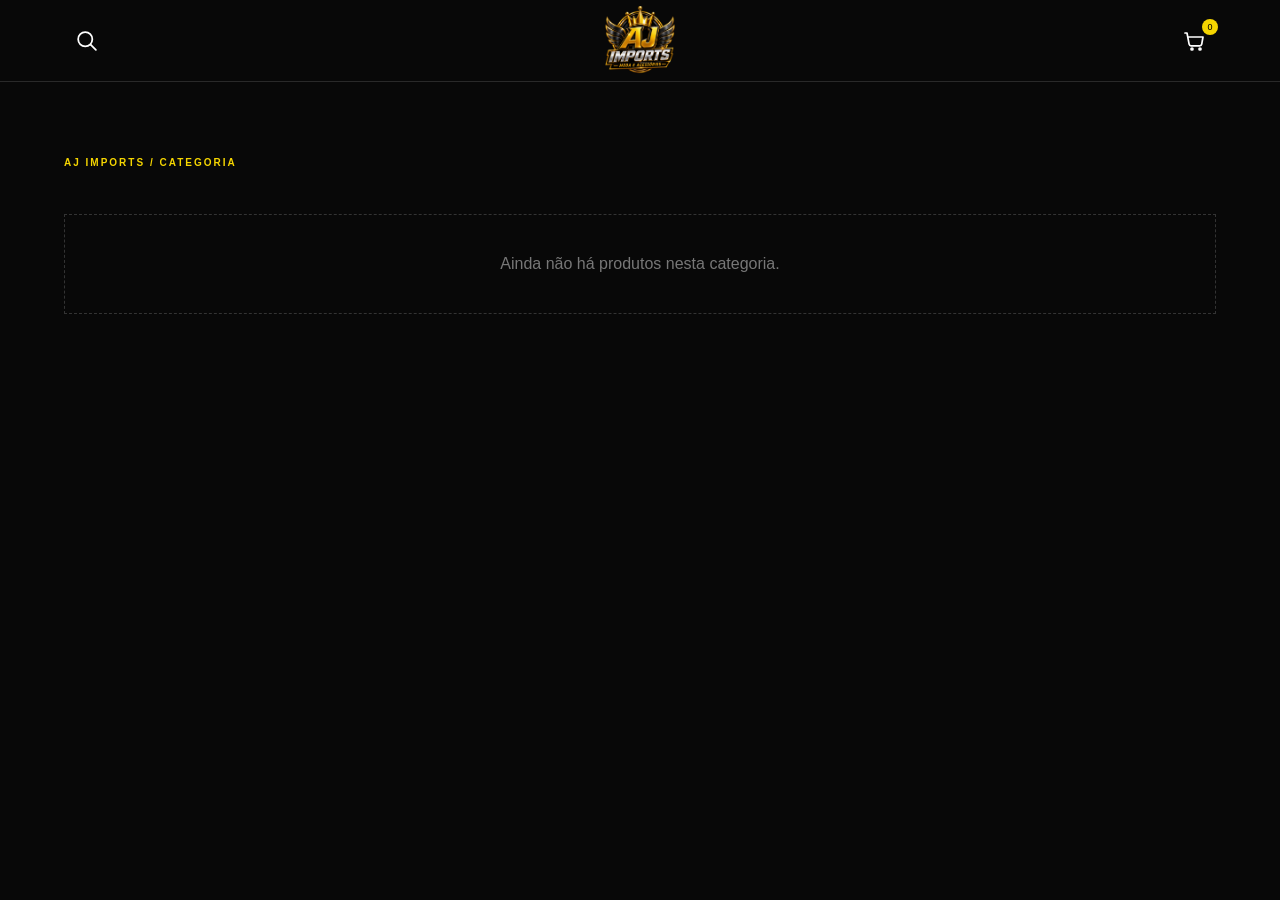
==== categoria.html @ 41e0c116 "Improve header search and live product catalog" ====
<!doctype html><html lang="pt-BR"><head><meta charset="utf-8"><meta name="viewport" content="width=device-width,initial-scale=1"><meta name="theme-color" content="#080808"><meta name="description" content="AJ IMPORTS — moda, streetwear e peças esportivas para quem expressa atitude, estilo e personalidade. Descubra nossas categorias e novidades."><link rel="manifest" href="manifest.webmanifest"><link rel="apple-touch-icon" href="assets/Emblema%20Premium%20AJ%20Imports.png"><title>Categoria — AJ IMPORTS ©</title><link rel="stylesheet" href="assets/css/style.css?v=9"><script defer src="assets/js/category.js?v=3"></script><script defer src="assets/js/shared-header.js?v=2"></script><script defer src="assets/js/cinematic.js?v=1"></script></head><body><header class="header"><button id="searchBtn" class="search-trigger" type="button" aria-label="Pesquisar produtos"><svg viewBox="0 0 24 24" aria-hidden="true"><circle cx="10.8" cy="10.8" r="6.8"></circle><path d="m16 16 5 5"></path></svg></button><a class="logo logo-emblem" href="index.html" aria-label="AJ Imports — página inicial"><img src="assets/Emblema%20Premium%20AJ%20Imports.png" alt="Emblema AJ Imports"></a><button id="bagBtn" aria-label="Carrinho de compras"><svg viewBox="0 0 24 24" aria-hidden="true"><path d="M3 4h2l2.1 11.2a2 2 0 0 0 2 1.6h8.7a2 2 0 0 0 1.9-1.5L21 8H6"></path><circle cx="10" cy="20" r="1"></circle><circle cx="18" cy="20" r="1"></circle></svg><sup id="count">0</sup></button></header>
<div id="search" class="search"><div class="search-inner"><input id="searchInput" type="search" placeholder="PESQUISAR PRODUTOS..." autocomplete="off" enterkeyhint="search"><button id="closeSearch" type="button" aria-label="Fechar pesquisa">×</button></div><div id="headerSearchResults" class="header-search-results" aria-live="polite"></div></div>
<div id="shade" class="shade"></div><aside id="drawer" class="drawer"><header><h2>SUA SACOLA</h2><button id="closeBag" aria-label="Fechar sacola">×</button></header><div id="cartItems"></div><section class="coupon-area"><label for="couponCode">CUPOM DE DESCONTO</label><div class="coupon-entry"><input id="couponCode" type="text" placeholder="Digite seu cupom" autocomplete="off"><button id="applyCoupon" type="button">APLICAR</button></div><p id="couponMessage" role="status">Nenhum cupom disponível no momento.</p></section><div class="total"><b>TOTAL</b><strong id="total">R$ 0,00</strong></div><button id="checkout" class="yellow wide">FINALIZAR PELO WHATSAPP</button></aside><main class="section"><small>AJ IMPORTS / CATEGORIA</small><h2 id="title"></h2><div id="items" class="products"></div></main></body></html>
---- assets/css/style.css ----
:root{--y:#f5d500;--b:#080808;--w:#f7f7f4}*{box-sizing:border-box}body{margin:0;background:var(--b);color:var(--w);font-family:Arial,sans-serif}a{color:inherit;text-decoration:none}button{cursor:pointer;font:inherit}.header{height:82px;position:sticky;top:0;z-index:10;background:#080808;border-bottom:1px solid #292929;display:grid;grid-template-columns:1fr auto 1fr;align-items:center;padding:0 5%}.header button{background:none;border:0;color:white;font-size:29px}.header #bagBtn{justify-self:end;font-size:23px}.header sup{background:var(--y);color:#000;border-radius:50%;font-size:11px;padding:4px 6px}.logo{display:flex;align-items:baseline;gap:5px;font-family:Impact,Arial Black,sans-serif}.logo b{font-size:48px;color:var(--y);letter-spacing:-3px}.logo small{font-size:13px;letter-spacing:2px;font-weight:bold}.search{display:none;padding:15px 5%;background:#161616}.search.open{display:flex}.search input{flex:1;background:transparent;border:0;border-bottom:1px solid #777;padding:12px;color:white;outline:0}.search button,.drawer header button{background:none;color:white;border:0;font-size:27px}.hero{position:relative;background:#111}.slide{display:none;min-height:510px;padding:55px 8%;grid-template-columns:1fr 1fr;gap:35px;align-items:center;background:linear-gradient(110deg,#111 0 49%,#1c1c1c 49%)}.slide.active{display:grid;animation:fade .6s}.slide small,.section>small{color:var(--y);font-size:10px;font-weight:bold;letter-spacing:2px}.slide h1{font-family:Impact,Arial Black,sans-serif;font-size:clamp(65px,9vw,120px);line-height:.8;margin:24px 0}.slide i,.section h2 i{font-style:normal;color:var(--y)}.slide p{color:#bbb;font-size:14px;margin:25px 0}.yellow{display:inline-block;background:var(--y);color:#080808;border:0;padding:15px 23px;font-size:11px;font-weight:900;letter-spacing:1px}.photo{height:360px;border:1px dashed #555;background:linear-gradient(140deg,#292929,#111);display:grid;place-content:center;text-align:center;color:#aaa;font-weight:bold;line-height:2}.photo small{color:#777}.dots{position:absolute;bottom:18px;left:50%;display:flex;gap:8px}.dots button{width:25px;height:4px;border:0;background:#555;padding:0}.dots button.active{background:var(--y)}.section{padding:70px 5%}.section h2{font-family:Impact,Arial Black,sans-serif;font-size:clamp(37px,5vw,58px);margin:10px 0 28px}.categories{display:grid;grid-template-columns:repeat(4,1fr);gap:18px}.cat{display:flex;flex-direction:column;align-items:center;gap:12px;text-align:center}.orb{width:min(100%,185px);aspect-ratio:1;border-radius:50%;background:radial-gradient(circle at 30% 25%,#373737,#111 70%);border:1px solid #444;display:grid;place-items:center;box-shadow:inset 0 0 25px #000,0 12px 25px #0008;transition:.2s;padding:10px}.orb b{font-family:Impact,Arial Black,sans-serif;font-size:clamp(15px,2.5vw,24px)}.cat:hover .orb{border-color:var(--y);transform:translateY(-5px)}.cat strong{font-size:11px;letter-spacing:1px}.specials .orb{border-radius:22px;aspect-ratio:1.2;width:100%;max-width:none}.statement{background:var(--y);color:#080808;text-align:center;padding:65px 15px}.statement small{font-size:10px;font-weight:bold;letter-spacing:2px}.statement h2{font-family:Impact,Arial Black,sans-serif;font-size:clamp(48px,8vw,90px);line-height:.85;margin:22px 0}.statement h2 i{color:white;text-shadow:2px 2px #000}.statement p{font-size:13px;font-weight:bold}.products{display:grid;grid-template-columns:repeat(3,minmax(0,1fr));gap:22px 15px}.card{min-width:0}.card img,.placeholder{width:100%;aspect-ratio:3/4;object-fit:cover;background:linear-gradient(145deg,#282828,#101010);display:grid;place-items:center;color:#777}.card h3{font-size:12px;text-transform:uppercase;margin:12px 0 6px}.price{color:var(--y);font-size:12px;font-weight:bold}.empty{grid-column:1/-1;text-align:center;color:#777;border:1px dashed #333;padding:40px}footer{border-top:1px solid #292929;padding:25px 5%;display:flex;justify-content:space-between;align-items:center;gap:15px}footer .logo b{font-size:34px}footer>small{color:#777;font-size:9px}.shade{position:fixed;inset:0;background:#000a;z-index:19;display:none}.shade.open{display:block}.drawer{position:fixed;z-index:20;right:0;top:0;height:100dvh;width:min(420px,100%);background:#111;padding:22px;transform:translateX(105%);transition:.25s;display:flex;flex-direction:column}.drawer.open{transform:none}.drawer header{display:flex;justify-content:space-between;align-items:center;border-bottom:1px solid #333}.drawer header h2{font-family:Impact;font-size:30px}.drawer header button{background:none;color:white;border:0}.total{display:flex;justify-content:space-between;margin:20px 0}.total strong{color:var(--y)}.wide{width:100%;text-align:center}.cartline{padding:14px 0;border-bottom:1px solid #333;font-size:12px;color:#ccc}.cartline button{float:right;background:none;border:0;color:#fff}@keyframes fade{from{opacity:.4}to{opacity:1}}@media(max-width:650px){.header{height:70px;padding:0 16px}.logo b{font-size:41px}.slide{min-height:590px;grid-template-columns:1fr;padding:38px 22px 60px;gap:22px;background:linear-gradient(160deg,#111 0 48%,#1c1c1c 48%)}.slide h1{font-size:76px}.photo{height:185px}.section{padding:50px 16px}.categories{gap:16px 10px}.orb{width:100%}.cat strong{font-size:9px}.specials{grid-template-columns:repeat(2,1fr)}.products{gap:18px 10px}.card h3{font-size:10px}.statement{padding:52px 12px}.statement h2{font-size:56px}footer{align-items:flex-start;flex-direction:column}}
/* Produto e galeria */
.detail{padding:55px 5%;display:grid;grid-template-columns:1.1fr .9fr;gap:48px;align-items:start}.gallery{aspect-ratio:4/5;background:#151515;overflow:hidden;display:grid;place-items:center}.gimg{display:none;width:100%;height:100%;object-fit:cover}.gimg.current{display:block}.thumbs{display:flex;gap:9px;overflow:auto;padding-top:12px}.thumbs button{width:68px;height:82px;flex:0 0 auto;padding:0;border:1px solid #444;background:#222}.thumbs img{width:100%;height:100%;object-fit:cover}.detail h1{font-family:Impact,Arial Black,sans-serif;font-size:clamp(40px,5vw,62px);line-height:.9;margin:18px 0}.detail section>strong{display:block;color:var(--y);font-size:21px;margin-bottom:18px}.detail section>p{color:#aaa;font-size:13px;line-height:1.6}.detail h3{font-size:11px;letter-spacing:1.5px;margin:26px 0 12px}.detail section>div:not(.gallery){display:flex;flex-wrap:wrap;gap:8px}.detail section button:not(.yellow){background:#191919;border:1px solid #444;color:white;padding:11px 14px}.detail section button.chosen{border-color:var(--y);color:var(--y)}.detail label{display:flex;gap:12px;align-items:center;margin:24px 0;font-size:10px;letter-spacing:1px}.detail input{width:65px;padding:10px;background:#191919;color:white;border:1px solid #444}.detail .yellow{margin:7px 0}.detail .wide{width:100%}@media(max-width:650px){.detail{grid-template-columns:1fr;padding:28px 16px;gap:28px}.detail h1{font-size:46px}}


/* Cards premium da vitrine */
.products{gap:30px 20px}
.card{display:block;min-width:0;background:#101010;border:1px solid #242424;overflow:hidden;transition:transform .28s ease,border-color .28s ease,box-shadow .28s ease}
.card:hover{transform:translateY(-5px);border-color:#5b5100;box-shadow:0 18px 38px #0008}
.card-media{position:relative;overflow:hidden;background:#171717;aspect-ratio:4/5}
.card-media>img{display:block;width:100%;height:100%;object-fit:cover;transition:transform .55s cubic-bezier(.2,.7,.2,1)}
.card:hover .card-media>img{transform:scale(1.045)}
.card-category{position:absolute;top:13px;left:13px;padding:7px 9px;background:#080808d9;border:1px solid #ffffff25;color:#f5d500;font-size:8px;font-weight:800;letter-spacing:1.5px}
.card-arrow{position:absolute;right:13px;bottom:13px;width:34px;height:34px;border-radius:50%;display:grid;place-items:center;background:#f5d500;color:#080808;font-size:19px;transition:transform .25s ease}
.card:hover .card-arrow{transform:rotate(45deg)}
.card-info{padding:16px 16px 17px}
.card-heading{display:flex;justify-content:space-between;align-items:flex-start;gap:10px;min-height:37px}
.card h3{font-size:12px;line-height:1.45;letter-spacing:.55px;font-weight:800;margin:0;text-transform:uppercase;max-width:78%}
.card-variants{flex:0 0 auto;color:#858585;font-size:8px;letter-spacing:1px;white-space:nowrap;padding-top:2px}
.card-bottom{display:flex;align-items:flex-end;justify-content:space-between;gap:8px;border-top:1px solid #292929;margin-top:13px;padding-top:12px}
.card-bottom>div{display:flex;flex-direction:column;gap:5px}
.card-bottom small{font-size:8px;letter-spacing:1.5px;color:#777}
.card .price{font-size:16px;letter-spacing:.2px;color:#f5d500}
.card-link{font-size:8px;letter-spacing:1px;font-weight:800;color:#ddd;white-space:nowrap}
.card-link b{color:#f5d500;font-size:13px;margin-left:4px}
@media(max-width:650px){.products{gap:20px 10px}.card-info{padding:12px 10px 13px}.card h3{font-size:10px;line-height:1.4;max-width:100%}.card-heading{display:block;min-height:0}.card-variants{display:block;margin-top:6px;font-size:7px}.card-bottom{margin-top:10px;padding-top:10px}.card .price{font-size:14px}.card-link{font-size:7px}.card-category{top:8px;left:8px;padding:6px 7px;font-size:7px}.card-arrow{right:8px;bottom:8px;width:29px;height:29px}}
@media(prefers-reduced-motion:reduce){.card,.card-media>img,.card-arrow{transition:none}}


/* Página de produto — layout compacto e premium */
.product-page{min-height:100vh;background:#090909}
.product-header{height:72px;padding:0 max(5%,calc((100% - 1240px)/2));}
.product-header .logo b{font-size:42px}
.back-link{display:flex;align-items:center;gap:8px;width:max-content;color:#ddd;font-size:21px}
.back-link span{font-size:9px;letter-spacing:1.7px;font-weight:800}
.bag-link{justify-self:end;position:relative;font-size:23px}
.bag-link sup{display:inline-grid;place-items:center;min-width:17px;height:17px;margin-left:2px;border-radius:50%;background:var(--y);color:#080808;font-size:10px;font-weight:900}
.detail{width:min(1120px,92%);margin:0 auto;padding:34px 0 48px;grid-template-columns:minmax(0,1.05fr) minmax(340px,.85fr);gap:42px;align-items:start}
.detail-visual{min-width:0}
.gallery{aspect-ratio:1/1.08;max-height:650px;background:#111;border:1px solid #242424}
.gimg{width:100%;height:100%;object-fit:contain}
.thumbs{gap:8px;padding-top:9px}
.thumbs button{width:58px;height:68px;border:1px solid #333;overflow:hidden;transition:border-color .2s}
.thumbs button:hover{border-color:var(--y)}
.detail-content{padding:8px 0 0;min-width:0}
.detail-kicker{display:flex;align-items:center;gap:9px;color:#858585;font-size:8px;font-weight:800;letter-spacing:1.8px}
.detail-kicker i{width:18px;height:1px;background:var(--y)}
.detail h1{font-family:Arial,sans-serif;font-size:clamp(27px,3vw,39px);font-weight:800;letter-spacing:-1.1px;line-height:1.08;margin:13px 0 10px;text-transform:uppercase}
.detail section>strong.detail-price{display:block;color:var(--y);font-size:24px;font-weight:800;letter-spacing:-.3px;margin:0 0 12px}
.detail section>p.detail-description{color:#aaa;font-size:12px;line-height:1.65;margin:0 0 22px;max-width:480px}
.detail-option{padding:15px 0;border-top:1px solid #292929}
.option-heading{display:flex;align-items:center;justify-content:space-between;gap:10px;margin-bottom:10px}
.detail .option-heading h3{font-size:9px;letter-spacing:1.5px;margin:0;color:#f4f4f4}
.option-heading>span{font-size:8px;letter-spacing:1px;color:#777}
.detail .option-list{display:flex;flex-wrap:wrap;gap:7px}
.detail .option-list button{min-height:34px;padding:8px 11px;background:#141414;border:1px solid #353535;color:#ddd;font-size:10px;transition:border-color .2s,color .2s,background .2s}
.detail .option-list button:hover,.detail .option-list button.chosen{border-color:var(--y);color:var(--y);background:#201d08}
.quantity-control{display:flex;align-items:center;justify-content:space-between;margin:14px 0 16px;color:#aaa;font-size:9px;font-weight:800;letter-spacing:1.3px}
.detail .quantity-control input{width:66px;height:34px;padding:7px 9px;background:#141414;border:1px solid #393939;color:#fff;font-size:12px}
.detail-actions{display:grid;gap:8px}
.detail .yellow,.detail .add-button{height:44px;margin:0;padding:0 16px;display:flex;align-items:center;justify-content:center;gap:12px;font-size:9px;letter-spacing:1.1px;font-weight:900}
.detail .yellow span,.detail .add-button span{font-size:15px}
.detail .add-button{background:transparent;border:1px solid #484848;color:#f4f4f4}
.detail .add-button:hover{border-color:var(--y);color:var(--y)}
.detail .detail-footnote{margin:13px 0 0;color:#656565;font-size:8px;letter-spacing:1.1px;text-align:center}
@media(max-width:760px){
 .product-header{height:64px;padding:0 16px}
 .product-header .logo b{font-size:38px}
 .detail{width:100%;padding:15px 16px 32px;grid-template-columns:minmax(0,1fr);gap:20px}
 .gallery{aspect-ratio:1/1.05;max-height:none}
 .thumbs{padding-top:8px}
 .thumbs button{width:52px;height:62px}
 .detail-content{padding:0}
 .detail h1{font-size:27px;margin:10px 0 8px}
 .detail section>strong.detail-price{font-size:22px;margin-bottom:8px}
 .detail section>p.detail-description{font-size:11px;margin-bottom:14px}
 .detail-option{padding:12px 0}
 .detail .option-list button{min-height:32px;padding:7px 9px;font-size:9px}
 .quantity-control{margin:10px 0 13px}
}
@media(prefers-reduced-motion:reduce){.thumbs button,.detail .option-list button,.detail .add-button{transition:none}}


/* Ajustes de estrutura dos blocos de opções */
.detail .detail-option{display:block}
.detail .option-heading{display:flex}
.detail .option-list{display:flex}
.detail .detail-actions{display:grid}


/* Painel de produto: hierarquia visual premium e informações organizadas */
.product-page{background:#080808;color:#f5f5f2}
.product-header{height:70px;background:#080808;border-bottom:1px solid #292929}
.product-header .logo b{font-size:40px;letter-spacing:-2.5px}
.product-header .logo small{font-size:11px;letter-spacing:1.8px}
.back-link{display:flex;align-items:center;gap:9px;color:#bdbdbd;font-size:9px;letter-spacing:1.2px;font-weight:800}
.back-link .back-chevron{font-size:20px;color:var(--y)}
.detail{width:min(1160px,92%);margin:0 auto;padding:38px 0 58px;display:grid;grid-template-columns:minmax(0,1.04fr) minmax(360px,.86fr);gap:clamp(28px,4vw,58px);align-items:start}
.detail-visual{min-width:0}
.detail-gallery-frame{position:relative;background:#111;border:1px solid #292929;padding:11px}
.detail-gallery-label{height:25px;display:flex;align-items:flex-start;gap:7px;color:#858585;font-size:7px;letter-spacing:1.5px;font-weight:800}
.detail-gallery-label span{color:var(--y)}
.detail .gallery{aspect-ratio:1/1.05;max-height:620px;border:0;background:#141414}
.detail .gimg{object-fit:contain}
.detail .thumbs{gap:8px;padding-top:10px}
.detail .thumbs button{width:62px;height:70px;border:1px solid #303030;background:#111;opacity:.7;transition:opacity .2s,border-color .2s}
.detail .thumbs button.thumb-current,.detail .thumbs button:hover{opacity:1;border-color:var(--y)}
.detail-content{min-width:0;background:#101010;border:1px solid #292929;padding:clamp(20px,2.6vw,32px)}
.detail-kicker{display:flex;align-items:center;gap:8px;color:#858585;font-size:8px;letter-spacing:1.45px;font-weight:800}
.detail-kicker i{width:17px;height:1px;background:var(--y)}
.detail-content h1{font-family:Arial,sans-serif;font-size:clamp(25px,2.8vw,36px);line-height:1.08;letter-spacing:-.8px;font-weight:850;text-transform:uppercase;margin:14px 0 12px;max-width:540px}
.detail-price-row{display:flex;align-items:center;justify-content:space-between;gap:12px;padding-bottom:17px;border-bottom:1px solid #2a2a2a}
.detail .detail-price{display:block;color:var(--y);font-size:25px;font-weight:850;letter-spacing:-.4px}
.detail-availability{display:flex;align-items:center;gap:6px;color:#a8a8a8;font-size:8px;letter-spacing:1.1px;font-weight:800}
.detail-availability i{width:6px;height:6px;border-radius:50%;background:#a8c66a;box-shadow:0 0 8px #a8c66a66}
.detail .detail-description{color:#a5a5a5;font-size:11px;line-height:1.7;margin:15px 0 18px;max-width:520px}
.detail-content .detail-option{display:block;padding:15px 0;border-top:1px solid #292929}
.detail-content .option-heading{display:flex;align-items:center;justify-content:space-between;gap:10px;margin:0 0 11px}
.detail-content .option-heading h3{font-size:9px;letter-spacing:1.2px;color:#f2f2f2;margin:0;font-weight:850}
.detail-content .option-heading>span{font-size:7px;letter-spacing:1px;color:#777;text-align:right}
.detail-content .option-list{display:flex;flex-wrap:wrap;gap:7px}
.detail-content .option-list button{min-height:34px;padding:8px 11px;background:#171717;border:1px solid #363636;color:#d4d4d4;font-size:9px;letter-spacing:.2px;transition:background .2s,border-color .2s,color .2s}
.detail-content .option-list button:hover{border-color:#8b7a00;color:#fff}
.detail-content .option-list button.chosen{background:#292300;border-color:var(--y);color:var(--y);box-shadow:inset 0 0 0 1px #f5d50022}
.detail-purchase-row{display:flex;align-items:center;justify-content:space-between;gap:12px;padding:15px 0 17px;border-top:1px solid #292929}
.detail-content .quantity-control{display:flex;align-items:center;gap:12px;margin:0;color:#aaa;font-size:8px;font-weight:850;letter-spacing:1.2px}
.detail-content .quantity-control input{width:57px;height:34px;padding:7px 9px;background:#171717;border:1px solid #3b3b3b;color:#fff;font-size:12px;text-align:center}
.detail-secure{color:#777;font-size:7px;line-height:1.6;letter-spacing:1px;text-align:right}
.detail-content .detail-actions{display:grid;gap:8px}
.detail-content .detail-actions .yellow,.detail-content .detail-actions .add-button{width:100%;height:43px;margin:0;padding:0 14px;display:flex;align-items:center;justify-content:center;gap:10px;font-size:8px;letter-spacing:1.15px;font-weight:900}
.detail-content .detail-actions .yellow span,.detail-content .detail-actions .add-button span{font-size:14px}
.detail-content .detail-actions .add-button{background:transparent;border:1px solid #444;color:#eee}
.detail-content .detail-actions .add-button:hover{border-color:var(--y);color:var(--y)}
.detail-assurance{display:flex;align-items:center;justify-content:center;gap:7px;margin-top:13px;color:#777;font-size:8px;letter-spacing:.3px}
.detail-assurance span{color:var(--y);font-size:12px}
@media(max-width:760px){
 .product-header{height:62px;padding:0 15px}
 .product-header .logo b{font-size:36px}
 .product-header .logo small{font-size:10px}
 .detail{width:min(100%,560px);padding:16px 14px 35px;grid-template-columns:minmax(0,1fr);gap:17px}
 .detail-gallery-frame{padding:8px}
 .detail-gallery-label{height:21px;font-size:7px}
 .detail .gallery{aspect-ratio:1/1.02;max-height:none}
 .detail .thumbs{padding-top:8px;gap:7px}
 .detail .thumbs button{width:51px;height:58px}
 .detail-content{padding:19px 16px}
 .detail-content h1{font-size:25px;margin:11px 0 10px}
 .detail .detail-price{font-size:23px}
 .detail .detail-description{font-size:10px;margin:12px 0 14px}
 .detail-content .detail-option{padding:12px 0}
 .detail-content .option-list{gap:6px}
 .detail-content .option-list button{min-height:32px;padding:7px 9px;font-size:8px}
 .detail-purchase-row{padding:12px 0 14px}
 .detail-content .detail-actions .yellow,.detail-content .detail-actions .add-button{height:42px}
}
@media(prefers-reduced-motion:reduce){.detail .thumbs button,.detail-content .option-list button,.detail-content .detail-actions .add-button{transition:none}}

/* Banner editorial com fotografia — AJ IMPORTS */
.hero-editorial{background:#090909;overflow:hidden}
.hero-editorial .slides{position:relative}
.hero-editorial .slide{min-height:clamp(470px,48vw,620px);padding:48px clamp(22px,7vw,100px);grid-template-columns:minmax(0,.88fr) minmax(0,1.12fr);gap:clamp(20px,4vw,65px);align-items:stretch;background:linear-gradient(110deg,#090909 0%,#111 48%,#171717 100%)}
.hero-editorial .slide-copy{align-self:center;position:relative;z-index:1}
.hero-editorial .slide-copy>small{font-size:9px;letter-spacing:2px;color:var(--y)}
.hero-editorial .slide h1{font-size:clamp(58px,7vw,104px);line-height:.84;letter-spacing:-1px;margin:22px 0}
.hero-editorial .slide p{max-width:340px;color:#bcbcbc;font-size:13px;line-height:1.7;margin:20px 0 25px}
.hero-editorial .slide .yellow{display:inline-flex;align-items:center;gap:18px;padding:14px 18px}
.hero-editorial .slide .yellow span{font-size:15px}
.hero-editorial .photo{position:relative;height:auto;min-height:390px;max-height:540px;border:0;overflow:hidden;background:#161616;display:block;box-shadow:0 20px 55px #0008}
.hero-editorial .photo:after{content:"";position:absolute;inset:0;background:linear-gradient(90deg,#09090930,transparent 25%),linear-gradient(0deg,#0005,transparent 28%);pointer-events:none}
.hero-editorial .photo img{display:block;width:100%;height:100%;min-height:390px;max-height:540px;object-fit:cover;object-position:center 35%}
.hero-editorial .photo-index{position:absolute;z-index:1;right:16px;bottom:14px;color:#fff;font-size:9px;letter-spacing:2px;font-weight:800}
.hero-editorial .dots{left:clamp(22px,7vw,100px);bottom:22px;z-index:3}
.hero-editorial .dots button{width:30px;height:3px;background:#555}
.hero-editorial .dots button.active{background:var(--y)}
@media(max-width:650px){
 .hero-editorial .slide{min-height:0;padding:27px 18px 52px;grid-template-columns:minmax(0,1fr);gap:20px;background:#090909}
 .hero-editorial .slide-copy{padding:8px 4px 0}
 .hero-editorial .slide h1{font-size:clamp(54px,15vw,76px);margin:16px 0}
 .hero-editorial .slide p{font-size:11px;margin:13px 0 17px}
 .hero-editorial .slide .yellow{padding:12px 14px;font-size:9px}
 .hero-editorial .photo{height:clamp(245px,76vw,390px);min-height:0;max-height:none}
 .hero-editorial .photo img{height:100%;min-height:0;max-height:none;object-position:center 30%}
 .hero-editorial .dots{left:22px;bottom:18px}
}
@media(prefers-reduced-motion:reduce){.hero-editorial .slide.active{animation:none}}


/* Centraliza o assunto principal das fotografias no banner */
.hero-editorial .photo{display:flex;align-items:center;justify-content:center}
.hero-editorial .photo img{object-position:center center}
@media(max-width:650px){
 .hero-editorial .photo img{object-position:center center}
}


/* Banner full-bleed: fotografia começa logo abaixo do cabeçalho e ocupa todo o hero */
.hero-editorial .slide{
  position:relative;
  isolation:isolate;
  min-height:clamp(560px,calc(100vh - 82px),760px);
  padding:clamp(30px,5vw,70px) clamp(22px,7vw,100px);
  display:grid;
  grid-template-columns:minmax(0,1fr);
  align-items:center;
  overflow:hidden;
  background:#090909;
}
.hero-editorial .photo{
  position:absolute;
  inset:0;
  z-index:-1;
  width:100%;
  height:100%;
  min-height:0;
  max-height:none;
  border:0;
  box-shadow:none;
  background:#111;
}
.hero-editorial .photo img{
  display:block;
  width:100%;
  height:100%;
  min-height:0;
  max-height:none;
  object-fit:cover;
  object-position:center center;
}
.hero-editorial .photo:after{
  content:"";
  position:absolute;
  inset:0;
  background:linear-gradient(90deg,rgba(0,0,0,.78) 0%,rgba(0,0,0,.48) 38%,rgba(0,0,0,.08) 78%),linear-gradient(0deg,rgba(0,0,0,.38),transparent 35%);
  pointer-events:none;
}
.hero-editorial .slide-copy{
  width:min(560px,58%);
  align-self:center;
  z-index:1;
}
.hero-editorial .slide-copy>small,
.hero-editorial .slide h1,
.hero-editorial .slide p{ text-shadow:0 2px 18px #0009; }
.hero-editorial .photo-index{z-index:2}
.hero-editorial .dots{z-index:3}
@media(max-width:650px){
  .hero-editorial .slide{
    min-height:calc(100svh - 70px);
    padding:32px 20px 58px;
    grid-template-columns:minmax(0,1fr);
    align-items:end;
  }
  .hero-editorial .photo{inset:0;height:100%;min-height:0}
  .hero-editorial .photo img{height:100%;min-height:0;object-position:center center}
  .hero-editorial .photo:after{
    background:linear-gradient(0deg,rgba(0,0,0,.82) 0%,rgba(0,0,0,.42) 42%,rgba(0,0,0,.04) 100%);
  }
  .hero-editorial .slide-copy{width:100%;max-width:440px;padding:0 2px;align-self:end}
  .hero-editorial .slide h1{font-size:clamp(48px,13vw,68px);margin:13px 0}
  .hero-editorial .slide p{max-width:300px}
  .hero-editorial .dots{left:22px;bottom:18px}
}


/* HERO AJ IMPORTS — imagem em tela cheia, do limite do header ao fim do banner */
.hero-editorial{
  position:relative;
  height:calc(100svh - 82px);
  min-height:560px;
  max-height:900px;
  overflow:hidden;
  background:#080808;
}
.hero-editorial .slides,
.hero-editorial .slide{
  width:100%;
  height:100%;
}
.hero-editorial .slide{
  position:relative;
  isolation:isolate;
  min-height:0;
  padding:clamp(30px,5vw,72px) clamp(22px,7vw,100px);
  display:none;
  grid-template-columns:minmax(0,1fr);
  align-items:center;
  overflow:hidden;
  background:transparent;
}
.hero-editorial .slide.active{display:grid}
.hero-editorial .photo{
  position:absolute;
  inset:0;
  z-index:0;
  display:block;
  width:100%;
  height:100%;
  min-height:0;
  max-height:none;
  border:0;
  box-shadow:none;
  background:#111;
}
.hero-editorial .photo img{
  display:block;
  width:100%;
  height:100%;
  min-height:0;
  max-height:none;
  object-fit:cover;
  object-position:center center;
}
.hero-editorial .photo:after{
  content:"";
  position:absolute;
  inset:0;
  background:linear-gradient(90deg,rgba(0,0,0,.72) 0%,rgba(0,0,0,.38) 42%,rgba(0,0,0,.04) 100%),linear-gradient(0deg,rgba(0,0,0,.34),transparent 38%);
  pointer-events:none;
}
.hero-editorial .slide-copy{
  position:relative;
  z-index:1;
  width:min(560px,58%);
  align-self:center;
}
.hero-editorial .slide-copy>small,
.hero-editorial .slide h1,
.hero-editorial .slide p{text-shadow:0 2px 18px #000b}
.hero-editorial .photo-index{z-index:2}
.hero-editorial .dots{z-index:3}
@media(max-width:650px){
  .hero-editorial{
    height:calc(100svh - 70px);
    min-height:560px;
    max-height:none;
  }
  .hero-editorial .slide{
    min-height:0;
    height:100%;
    padding:30px 20px 58px;
    align-items:end;
  }
  .hero-editorial .photo,
  .hero-editorial .photo img{height:100%;min-height:0}
  .hero-editorial .photo img{object-position:center center}
  .hero-editorial .photo:after{
    background:linear-gradient(0deg,rgba(0,0,0,.84) 0%,rgba(0,0,0,.42) 43%,rgba(0,0,0,.04) 100%);
  }
  .hero-editorial .slide-copy{
    width:100%;
    max-width:440px;
    padding:0 2px;
    align-self:end;
  }
  .hero-editorial .slide h1{font-size:clamp(48px,13vw,68px);margin:13px 0}
  .hero-editorial .slide p{max-width:300px}
  .hero-editorial .dots{left:22px;bottom:18px}
}


/* Acabamento 3D amarelo premium para os cards de produto */
.card{
  position:relative;
  border:1px solid rgba(245,213,0,.34);
  border-radius:3px;
  box-shadow:0 4px 0 #a98f00,0 10px 26px rgba(0,0,0,.42),0 0 22px rgba(245,213,0,.07);
  transform:translateY(0);
}
.card::after{
  content:"";
  position:absolute;
  inset:0;
  z-index:2;
  border:1px solid rgba(245,213,0,.22);
  pointer-events:none;
  opacity:.75;
  transition:opacity .28s ease,border-color .28s ease;
}
.card:hover{
  transform:translateY(-6px);
  border-color:#f5d500;
  box-shadow:0 7px 0 #b99b00,0 18px 34px rgba(0,0,0,.5),0 0 28px rgba(245,213,0,.18);
}
.card:hover::after{border-color:rgba(245,213,0,.72);opacity:1}
.card-media::before{
  content:"";
  position:absolute;
  z-index:1;
  inset:0;
  pointer-events:none;
  background:linear-gradient(135deg,rgba(245,213,0,.14),transparent 24%,transparent 76%,rgba(245,213,0,.09));
  mix-blend-mode:screen;
}
.card-arrow{
  box-shadow:0 3px 0 #9b8200,0 7px 15px rgba(0,0,0,.35);
}
.card-link{display:none!important}


/* Detalhes do produto: imagem centralizada sem recorte, variedades recolhíveis e tamanhos em quadrados */
.detail-gallery-frame .gallery{
  display:flex;
  align-items:center;
  justify-content:center;
  overflow:hidden;
}
.detail-gallery-frame .gimg{
  width:100%;
  height:100%;
  object-fit:contain;
  object-position:center center;
  margin:auto;
}
.detail-visual .thumbs{display:none!important}
.variant-toggle{
  width:100%;
  min-height:39px;
  display:flex;
  align-items:center;
  justify-content:space-between;
  padding:0 13px;
  background:#171717;
  border:1px solid #444;
  color:#f5d500;
  font-size:9px;
  font-weight:900;
  letter-spacing:1.2px;
}
.variant-toggle span{font-size:16px}
.detail-content .option-list.variants-hidden{display:none}
.detail-content #sizes.option-list{display:flex;flex-wrap:wrap;gap:8px}
.detail-content #sizes.option-list button{
  width:43px;
  height:43px;
  min-height:43px;
  padding:0;
  display:grid;
  place-items:center;
  background:#171717;
  border:1px solid #454545;
  color:#eee;
  font-size:11px;
  font-weight:800;
  letter-spacing:0;
}
.detail-content #sizes.option-list button.chosen{
  background:#292300;
  border:1px solid var(--y);
  color:var(--y);
  box-shadow:inset 0 0 0 1px #f5d50022;
}


/* Variedades e tamanhos: seletores quadrados, lado a lado */
.detail-content #variants.option-list,
.detail-content #sizes.option-list{
  display:flex;
  flex-wrap:wrap;
  gap:8px;
}
.detail-content #variants.option-list button,
.detail-content #sizes.option-list button{
  width:48px;
  height:48px;
  min-width:48px;
  min-height:48px;
  padding:4px;
  display:flex;
  align-items:center;
  justify-content:center;
  text-align:center;
  line-height:1.15;
  background:#171717;
  border:1px solid #454545;
  color:#eee;
  font-size:9px;
  font-weight:800;
  letter-spacing:.1px;
  overflow-wrap:anywhere;
}
.detail-content #variants.option-list button.chosen,
.detail-content #sizes.option-list button.chosen{
  background:#292300;
  border:1px solid var(--y);
  color:var(--y);
  box-shadow:inset 0 0 0 1px #f5d50022;
}
.detail-content #variants.option-list button:hover,
.detail-content #sizes.option-list button:hover{
  border-color:var(--y);
}
@media(max-width:760px){
  .detail-content #variants.option-list,
  .detail-content #sizes.option-list{gap:7px}
  .detail-content #variants.option-list button,
  .detail-content #sizes.option-list button{
    width:44px;height:44px;min-width:44px;min-height:44px;
    font-size:8px;
  }
}


/* Galeria de produto: proporção natural da foto, sem moldura quadrada fixa */
.detail-gallery-frame .gallery{
  display:block;
  width:100%;
  height:auto;
  aspect-ratio:auto !important;
  max-height:none !important;
  overflow:hidden;
  background:transparent;
}
.detail-gallery-frame .gimg{
  display:none;
  width:100%;
  height:auto;
  max-height:none;
  object-fit:contain;
  object-position:center;
  margin:0 auto;
}
.detail-gallery-frame .gimg.current{display:block}
@media(max-width:760px){
  .detail-gallery-frame .gallery{height:auto;aspect-ratio:auto !important;max-height:none !important}
  .detail-gallery-frame .gimg{width:100%;height:auto;max-height:none}
}


/* Correção da galeria e legibilidade das opções de variedade */
.detail-gallery-frame .gimg.current{display:block !important}
.detail-gallery-frame .gimg:not(.current){display:none !important}
.detail-content #variants.option-list button{
  width:68px;
  min-width:68px;
  height:68px;
  min-height:68px;
  padding:5px;
  white-space:normal;
  overflow-wrap:anywhere;
  word-break:normal;
  line-height:1.15;
  font-size:8px;
}
@media(max-width:760px){
  .detail-content #variants.option-list button{
    width:62px;min-width:62px;height:62px;min-height:62px;padding:4px;font-size:7px;
  }
}


/* Botão voltar — acabamento premium AJ IMPORTS */
.product-header .back-link{
  display:inline-flex;
  align-items:center;
  justify-content:center;
  gap:10px;
  width:max-content;
  min-height:39px;
  padding:0 15px 0 9px;
  border:1px solid #383838;
  border-radius:3px;
  background:linear-gradient(145deg,#191919,#0d0d0d);
  color:#e8e8e8;
  font-size:8px;
  font-weight:900;
  letter-spacing:1.45px;
  box-shadow:inset 0 1px 0 #ffffff0b,0 4px 12px #0006;
  transition:background .22s ease,border-color .22s ease,transform .22s ease,box-shadow .22s ease,color .22s ease;
}
.product-header .back-link .back-chevron{
  display:grid;
  place-items:center;
  width:23px;
  height:23px;
  border:1px solid #665900;
  border-radius:2px;
  background:linear-gradient(145deg,#302900,#171400);
  color:var(--y);
  font-size:16px;
  line-height:1;
  transition:transform .22s ease,background .22s ease;
}
.product-header .back-link:hover{
  color:#fff;
  border-color:#8a7600;
  background:linear-gradient(145deg,#211d08,#111);
  box-shadow:inset 0 1px 0 #ffffff12,0 5px 18px #0008,0 0 14px #f5d50012;
  transform:translateY(-1px);
}
.product-header .back-link:hover .back-chevron{
  background:var(--y);
  color:#080808;
  transform:translateX(-2px);
}
.product-header .back-link:focus-visible{
  outline:2px solid var(--y);
  outline-offset:3px;
}
@media(max-width:760px){
  .product-header .back-link{
    min-height:36px;
    gap:8px;
    padding:0 11px 0 7px;
    font-size:7px;
    letter-spacing:1.1px;
  }
  .product-header .back-link .back-chevron{
    width:21px;
    height:21px;
    font-size:15px;
  }
}
@media(prefers-reduced-motion:reduce){
  .product-header .back-link,.product-header .back-link .back-chevron{transition:none}
}


/* Galeria sem caixa ou recorte: exibe a fotografia inteira na proporção original */
.detail-gallery-frame{
  padding:0 !important;
  border:0 !important;
  background:transparent !important;
  box-shadow:none !important;
}
.detail-gallery-label{display:none !important}
.detail-gallery-frame .gallery{
  display:block !important;
  width:100% !important;
  height:auto !important;
  min-height:0 !important;
  max-height:none !important;
  aspect-ratio:auto !important;
  overflow:visible !important;
  border:0 !important;
  background:transparent !important;
}
.detail-gallery-frame .gimg,
.detail-gallery-frame .gimg.current{
  display:block;
  width:100% !important;
  height:auto !important;
  min-height:0 !important;
  max-height:none !important;
  object-fit:contain !important;
  object-position:center center !important;
  margin:0 auto !important;
}
.detail-gallery-frame .gimg:not(.current){display:none !important}


/* Ajuste de proporção do botão voltar no cabeçalho do produto */
.product-header .back-link{
  min-height:32px;
  gap:7px;
  padding:0 10px 0 7px;
  border-radius:3px;
  font-size:8px;
  letter-spacing:1px;
  line-height:1;
  box-shadow:inset 0 1px 0 #ffffff0a,0 2px 7px #0005;
}
.product-header .back-link .back-chevron{
  width:18px;
  height:18px;
  font-size:13px;
  line-height:1;
}
@media(max-width:760px){
  .product-header .back-link{
    min-height:30px;
    gap:6px;
    padding:0 8px 0 6px;
    font-size:7px;
    letter-spacing:.8px;
  }
  .product-header .back-link .back-chevron{
    width:17px;
    height:17px;
    font-size:12px;
  }
}


/* Variedades mais compactas e proporcionais */
.detail-content #variants.option-list{
  gap:7px;
}
.detail-content #variants.option-list button{
  width:50px;
  min-width:50px;
  height:50px;
  min-height:50px;
  padding:3px;
  font-size:7px;
  line-height:1.1;
  letter-spacing:0;
}
@media(max-width:760px){
  .detail-content #variants.option-list{gap:6px}
  .detail-content #variants.option-list button{
    width:44px;
    min-width:44px;
    height:44px;
    min-height:44px;
    padding:2px;
    font-size:6.5px;
  }
}

/* Cabeçalho compartilhado nas páginas internas */
.header-search-results{display:grid;grid-template-columns:1fr;gap:0;width:100%;max-height:55vh;overflow:auto}.header-search-results a{display:flex;justify-content:space-between;gap:15px;padding:12px 4px;border-bottom:1px solid #333;font-size:12px}.header-search-results a span{color:var(--y);white-space:nowrap}.search.open{flex-wrap:wrap}

/* Miniaturas dos produtos no carrinho */
#cartItems{overflow-y:auto;flex:1;min-height:0}.cartline{display:flex;align-items:center;gap:12px}.cart-thumb{width:66px;height:78px;flex:0 0 66px;object-fit:cover;border-radius:4px;background:#222}.cartline-info{flex:1;min-width:0;line-height:1.7}.cartline-info b{display:block;color:#fff;font-size:12px;margin-bottom:3px}.cartline>button{float:none;align-self:center;white-space:nowrap;font-size:10px;padding:6px 0}

/* Área de cupom no carrinho */
.coupon-area{padding:14px 0 4px;border-top:1px solid #333}.coupon-area label{display:block;color:#f5d500;font-size:10px;font-weight:900;letter-spacing:1.2px;margin-bottom:9px}.coupon-entry{display:flex;gap:8px}.coupon-entry input{flex:1;min-width:0;background:#1b1b1b;border:1px solid #444;color:#fff;padding:11px 10px;font-size:16px;line-height:1.2;outline:none;border-radius:0}.coupon-entry input:focus{border-color:#f5d500}.coupon-entry button{background:var(--y);border:0;border-radius:0;color:#080808;min-height:44px;padding:0 18px;font-size:11px;font-weight:900;letter-spacing:1px;text-transform:uppercase;transition:filter .2s}.coupon-entry button:hover{filter:brightness(1.08)}.coupon-area p{font-size:10px;color:#999;margin:8px 0 0;line-height:1.4}

/* Oculta a categoria sobre as imagens na seção Últimas Novidades da página inicial. */
#products .card-category{display:none!important}


/* Bandeira do Maranhão aplicada diretamente ao desenho das letras AJ. */
.logo .aj-flag{display:inline-block;position:relative;font-size:48px;line-height:.9;letter-spacing:-3px;color:var(--y);filter:drop-shadow(0 1px 5px #0008)}
.logo .aj-flag span{display:inline-block!important;color:transparent!important;-webkit-text-fill-color:transparent!important;background:repeating-linear-gradient(to bottom,#d71920 0 12%,#fff 12% 24%,#1763a6 24% 36%,#fff 36% 48%,#d71920 48% 60%,#fff 60% 72%,#1763a6 72% 84%,#fff 84% 100%)!important;-webkit-background-clip:text!important;background-clip:text!important;background-size:100% 100%!important;animation:none!important}
footer .logo .aj-flag{font-size:34px}
@media(max-width:650px){.header .logo .aj-flag{font-size:41px}}


/* Bandeira do Maranhão como imagem dentro da marca AJ */
.logo .aj-flag{display:inline-flex;align-items:center;justify-content:center;width:48px;height:48px;flex:0 0 48px;overflow:hidden;line-height:1;letter-spacing:0;font-size:0;color:transparent;filter:drop-shadow(0 1px 5px #0008)}
.logo .aj-flag img{display:block;width:100%;height:100%;object-fit:cover;border:0}
footer .logo .aj-flag{width:34px;height:34px;flex-basis:34px}
@media(max-width:650px){.header .logo .aj-flag{width:41px;height:41px;flex-basis:41px}}


/* Oculta o selo de categoria sobre a foto em todos os cards da loja. */
.card-media .card-category{display:none!important}


/* Botões de categoria com fotografia centralizada e profundidade 3D */
.cat{perspective:900px;gap:13px}
.orb{position:relative;isolation:isolate;overflow:hidden;width:min(100%,185px);aspect-ratio:1;border:1px solid rgba(245,213,0,.48);border-radius:50%;background:radial-gradient(circle at 32% 22%,#383838 0,#191919 52%,#090909 100%);box-shadow:inset 0 2px 5px #ffffff20,inset 0 -12px 20px #000b,0 5px 0 #8e7800,0 10px 0 #4e4300,0 17px 24px #000b,0 0 18px #f5d50012;transform:translateY(0) rotateX(0);transform-style:preserve-3d;transition:transform .32s cubic-bezier(.2,.8,.2,1),box-shadow .32s,border-color .32s;padding:14px}
.orb>img{position:relative;z-index:1;display:block;width:78%;height:78%;max-width:145px;max-height:145px;object-fit:contain;object-position:center;margin:auto;filter:drop-shadow(0 7px 7px #0009);transform:translateZ(18px);transition:transform .35s ease,filter .35s ease}
.orb-shine{position:absolute;z-index:2;inset:0;border-radius:inherit;pointer-events:none;background:linear-gradient(145deg,#ffffff24 0%,#ffffff08 24%,transparent 48%,#0003 100%);box-shadow:inset 0 1px 1px #ffffff45,inset 0 -2px 5px #0008}
.cat:hover .orb,.cat:focus-visible .orb{border-color:#ffe84a;transform:translateY(-7px) rotateX(5deg) rotateY(-4deg);box-shadow:inset 0 2px 7px #ffffff2a,inset 0 -12px 20px #000b,0 7px 0 #b99b00,0 13px 0 #625200,0 24px 32px #000c,0 0 25px #f5d50025}
.cat:hover .orb>img,.cat:focus-visible .orb>img{transform:translateZ(28px) scale(1.07);filter:drop-shadow(0 12px 9px #000b)}
.cat strong{max-width:100%;line-height:1.35;text-align:center}
@media(max-width:650px){.orb{padding:10px;box-shadow:inset 0 2px 5px #ffffff20,inset 0 -10px 16px #000b,0 4px 0 #8e7800,0 8px 0 #4e4300,0 13px 18px #000b}.orb>img{width:82%;height:82%}.cat:hover .orb,.cat:focus-visible .orb{transform:translateY(-4px) rotateX(3deg)}}
@media(prefers-reduced-motion:reduce){.orb,.orb>img{transition:none}}


/* Imagens das categorias preenchendo toda a caixa circular */
.orb{padding:0!important;}
.orb>img{position:absolute!important;inset:0!important;width:100%!important;height:100%!important;max-width:none!important;max-height:none!important;margin:0!important;object-fit:cover!important;object-position:center!important;border-radius:inherit;transform:translateZ(0) scale(1.015)!important;filter:none!important}
.orb-shine{z-index:2;background:linear-gradient(145deg,#ffffff30 0%,#ffffff08 28%,transparent 55%,#0005 100%)}
.cat:hover .orb>img,.cat:focus-visible .orb>img{transform:translateZ(0) scale(1.08)!important;filter:brightness(1.04)!important}


/* Emblema AJ centralizado no cabeçalho, sem nome ou bandeira separados */
.header{grid-template-columns:1fr auto 1fr}
.header .logo-emblem{justify-self:center;align-self:center;display:flex;align-items:center;justify-content:center;width:100px;height:70px;line-height:0}
.header .logo-emblem img{display:block;width:100%;height:100%;max-width:100px;max-height:70px;object-fit:contain}
@media(max-width:650px){.header .logo-emblem{width:82px;height:64px}.header .logo-emblem img{max-width:82px;max-height:64px}}


/* Nomes das categorias — tipografia editorial premium */
#categorias .cat,
.section .specials .cat{gap:12px}
#categorias .cat>strong,
.section .specials .cat>strong{
  position:relative;
  display:block;
  width:100%;
  max-width:210px;
  min-height:34px;
  padding:10px 9px 8px;
  color:#f7f7f4;
  font-family:Arial,sans-serif;
  font-size:11px;
  font-weight:900;
  line-height:1.3;
  letter-spacing:1.35px;
  text-align:center;
  text-transform:uppercase;
  text-wrap:balance;
  text-shadow:0 2px 9px #000b;
  transition:color .25s ease,transform .25s ease;
}
#categorias .cat>strong::before,
.section .specials .cat>strong::before{
  content:"";
  position:absolute;
  top:0;
  left:50%;
  width:25px;
  height:2px;
  background:linear-gradient(90deg,#9b8200,#f5d500,#fff0a0);
  transform:translateX(-50%);
  box-shadow:0 0 10px #f5d50055;
}
#categorias .cat:hover>strong,
#categorias .cat:focus-visible>strong,
.section .specials .cat:hover>strong,
.section .specials .cat:focus-visible>strong{
  color:#f5d500;
  transform:translateY(-2px);
}
@media(max-width:650px){
  #categorias .cat>strong,
  .section .specials .cat>strong{
    max-width:100%;
    min-height:36px;
    padding:9px 3px 7px;
    font-size:9px;
    line-height:1.35;
    letter-spacing:1px;
  }
  #categorias .cat,
  .section .specials .cat{gap:9px}
}
@media(prefers-reduced-motion:reduce){
  #categorias .cat>strong,.section .specials .cat>strong{transition:none}
}


/* Rodapé AJ IMPORTS — marca branca, Instagram e copyright */
.site-footer{
  display:grid;
  grid-template-columns:1fr auto 1fr;
  align-items:center;
  gap:22px;
  padding:30px 5%;
  border-top:1px solid #292929;
  background:#080808;
}
.site-footer .footer-brand{
  display:inline-flex;
  align-items:baseline;
  justify-self:start;
  gap:8px;
  color:#fff;
  font-family:Impact,"Arial Black",Arial,sans-serif;
  font-weight:900;
  line-height:.9;
  letter-spacing:-1.8px;
  white-space:nowrap;
}
.site-footer .footer-brand>span{
  font-size:clamp(35px,4vw,47px);
  color:#fff;
  text-shadow:0 2px 0 #777,0 5px 14px #000;
}
.site-footer .footer-brand>small{
  color:#fff;
  font-family:Arial,sans-serif;
  font-size:11px;
  font-weight:900;
  letter-spacing:2px;
}
.site-footer .footer-instagram{
  position:relative;
  display:flex;
  flex-direction:column;
  gap:5px;
  min-width:190px;
  padding:12px 42px 12px 15px;
  border:1px solid #383838;
  background:linear-gradient(145deg,#171717,#0d0d0d);
  box-shadow:inset 0 1px 0 #ffffff0b,0 5px 14px #0005;
  transition:border-color .22s ease,transform .22s ease,background .22s ease;
}
.site-footer .instagram-label{
  color:#999;
  font-size:8px;
  font-weight:900;
  letter-spacing:1.7px;
}
.site-footer .footer-instagram strong{
  color:#fff;
  font-size:12px;
  font-weight:800;
  letter-spacing:.35px;
}
.site-footer .instagram-arrow{
  position:absolute;
  top:50%;
  right:14px;
  color:#f5d500;
  font-size:19px;
  transform:translateY(-50%);
}
.site-footer .footer-instagram:hover{
  border-color:#f5d500;
  background:linear-gradient(145deg,#211d08,#101010);
  transform:translateY(-2px);
}
.site-footer .footer-copyright{
  justify-self:end;
  color:#777;
  font-size:8px;
  line-height:1.6;
  letter-spacing:.65px;
  text-align:right;
}
@media(max-width:650px){
  .site-footer{
    grid-template-columns:1fr;
    justify-items:center;
    gap:17px;
    padding:27px 16px;
    text-align:center;
  }
  .site-footer .footer-brand{justify-self:center}
  .site-footer .footer-instagram{width:min(100%,280px);min-width:0;text-align:left}
  .site-footer .footer-copyright{justify-self:center;text-align:center;font-size:8px}
}
@media(prefers-reduced-motion:reduce){
  .site-footer .footer-instagram{transition:none}
}


/* Marca do rodapé — assinatura tipográfica robusta em branco */
.site-footer .footer-brand{
  gap:9px;
  align-items:center;
  letter-spacing:-2px;
  text-shadow:0 2px 0 #777,0 5px 15px #000b;
}
.site-footer .footer-brand>span{
  font-family:Impact,"Arial Black",Arial,sans-serif;
  font-size:clamp(43px,5vw,56px);
  font-weight:900;
  letter-spacing:-2.8px;
  line-height:.82;
  color:#fff;
  text-shadow:0 1px 0 #aaa,0 3px 0 #555,0 7px 14px #000b;
}
.site-footer .footer-brand>small{
  font-size:12px;
  font-weight:900;
  letter-spacing:2.3px;
  line-height:1;
}
.site-footer .footer-instagram{
  border-radius:2px;
}
.site-footer .footer-instagram:focus-visible{
  outline:2px solid #f5d500;
  outline-offset:4px;
}
@media(max-width:650px){
  .site-footer .footer-brand>span{font-size:48px}
  .site-footer .footer-brand>small{font-size:11px}
}


/* Carrinho — visual minimalista e tipografia em caixa alta */
.drawer{
  background:#090909;
  border-left:1px solid #292929;
  padding:22px 20px;
}
.drawer header{
  min-height:52px;
  padding-bottom:13px;
  border-bottom:1px solid #292929;
}
.drawer header h2{
  margin:0;
  color:#fff;
  font-family:Arial,sans-serif;
  font-size:13px;
  font-weight:900;
  letter-spacing:2px;
  text-transform:uppercase;
}
.drawer header button{
  color:#aaa;
  font-size:25px;
  line-height:1;
}
.drawer #cartItems,
.drawer #cartItems *{
  text-transform:uppercase;
}
.drawer .coupon-area label,
.drawer .coupon-entry button,
.drawer .total b,
.drawer #checkout{
  text-transform:uppercase;
  letter-spacing:1.2px;
}
.drawer .coupon-area{
  border-top:1px solid #292929;
}
.drawer .coupon-area label{
  color:#aaa;
  font-size:9px;
  font-weight:800;
}
.drawer .coupon-entry input{
  background:transparent;
  border-color:#383838;
  border-radius:0;
  font-size:12px;
}
.drawer .coupon-entry input::placeholder{
  color:#777;
  text-transform:uppercase;
  font-size:9px;
  letter-spacing:.7px;
}
.drawer .coupon-entry button{
  min-height:40px;
  padding:0 14px;
  background:#f5d500;
  font-size:9px;
}
.drawer .coupon-area p{
  color:#777;
  font-size:9px;
}
.drawer .total{
  align-items:center;
  margin:15px 0 8px;
  padding-top:13px;
  border-top:1px solid #292929;
}
.drawer .total b{
  color:#aaa;
  font-size:9px;
  font-weight:800;
}
.drawer .total strong{
  color:#fff;
  font-size:16px;
  font-weight:800;
}
.drawer .shipping-note{
  margin:0 0 15px;
  padding:11px 12px;
  border:1px solid #303030;
  color:#aaa;
  font-size:9px;
  font-weight:800;
  line-height:1.5;
  letter-spacing:1px;
  text-align:center;
  text-transform:uppercase;
}
.drawer #checkout{
  min-height:46px;
  font-size:9px;
  font-weight:900;
  letter-spacing:1.2px;
}
@media(max-width:650px){
  .drawer{padding:19px 16px}
}


/* Rodapé integrado à identidade visual da loja */
.site-footer{
  width:100%;
  max-width:none;
  grid-template-columns:1fr auto 1fr;
  gap:24px;
  padding:28px max(5%,calc((100% - 1160px)/2));
  background:#080808;
  border-top:1px solid #292929;
}
.site-footer .footer-brand{
  justify-self:start;
  gap:8px;
  text-decoration:none;
}
.site-footer .footer-brand>span{
  font-size:clamp(38px,4vw,48px);
  text-shadow:none;
}
.site-footer .footer-brand>small{
  font-size:10px;
  letter-spacing:1.8px;
}
.site-footer .footer-instagram{
  min-width:0;
  min-height:42px;
  padding:0 16px;
  display:inline-flex;
  flex-direction:row;
  align-items:center;
  justify-content:center;
  gap:10px;
  border:1px solid var(--y);
  border-radius:0;
  background:var(--y);
  box-shadow:none;
  color:#080808;
  transition:filter .2s ease,transform .2s ease;
}
.site-footer .instagram-label{
  color:#080808;
  font-size:8px;
  letter-spacing:1.2px;
}
.site-footer .footer-instagram strong{
  color:#080808;
  font-size:10px;
  letter-spacing:.2px;
}
.site-footer .instagram-arrow{
  position:static;
  color:#080808;
  font-size:15px;
  transform:none;
}
.site-footer .footer-instagram:hover{
  border-color:#ffe84a;
  background:#ffe84a;
  transform:translateY(-2px);
}
.site-footer .footer-copyright{
  justify-self:end;
  color:#777;
  font-size:8px;
  letter-spacing:.55px;
  line-height:1.6;
  text-align:right;
}
@media(max-width:650px){
  .site-footer{
    grid-template-columns:1fr;
    justify-items:center;
    gap:15px;
    padding:25px 16px;
  }
  .site-footer .footer-brand{justify-self:center}
  .site-footer .footer-instagram{
    width:min(100%,280px);
    min-height:42px;
  }
  .site-footer .footer-copyright{
    justify-self:center;
    max-width:290px;
    text-align:center;
    font-size:7px;
  }
}


/* Experiência cinematográfica AJ IMPORTS — aplicada em todas as páginas */
html.aj-cinematic{scroll-behavior:smooth;scroll-padding-top:90px}
body.cinematic-enter{animation:ajPageEnter .8s cubic-bezier(.2,.7,.2,1) both}
@keyframes ajPageEnter{from{opacity:.72;filter:brightness(.72)}to{opacity:1;filter:brightness(1)}}
.aj-cinematic main>section,
.aj-cinematic .detail-visual,
.aj-cinematic .detail-content,
.aj-cinematic .site-footer,
.aj-cinematic .products .card,
.aj-cinematic .categories .cat{
  will-change:opacity,transform,filter;
}
.aj-cinematic .cinematic-reveal{
  opacity:0;
  transform:translate3d(0,24px,0);
  filter:blur(5px);
  transition:opacity .8s cubic-bezier(.2,.7,.2,1),
             transform .85s cubic-bezier(.2,.7,.2,1),
             filter .85s cubic-bezier(.2,.7,.2,1);
}
.aj-cinematic .cinematic-reveal.cinematic-visible{
  opacity:1;
  transform:translate3d(0,0,0);
  filter:blur(0);
}
.aj-cinematic .products .card.cinematic-reveal:nth-child(3n+2){transition-delay:.08s}
.aj-cinematic .products .card.cinematic-reveal:nth-child(3n){transition-delay:.16s}
.aj-cinematic .categories .cat.cinematic-reveal:nth-child(even){transition-delay:.09s}
.aj-cinematic .hero-editorial .slide.active .slide-copy{
  animation:ajTextReveal .9s .12s both cubic-bezier(.2,.7,.2,1);
}
.aj-cinematic .hero-editorial .slide.active .photo{
  animation:ajPhotoReveal 1.05s .08s both cubic-bezier(.2,.7,.2,1);
}
@keyframes ajTextReveal{from{opacity:0;transform:translate3d(0,20px,0);filter:blur(5px)}to{opacity:1;transform:none;filter:blur(0)}}
@keyframes ajPhotoReveal{from{opacity:0;transform:scale(1.035);filter:brightness(.65) blur(4px)}to{opacity:1;transform:scale(1);filter:brightness(1) blur(0)}}
.aj-cinematic .card-media,
.aj-cinematic .detail-gallery-frame,
.aj-cinematic .photo{overflow:hidden}
.aj-cinematic .card-media>img,
.aj-cinematic .detail-gallery-frame .gimg,
.aj-cinematic .photo>img{
  transition:transform 1s cubic-bezier(.2,.7,.2,1),filter .8s ease;
}
.aj-cinematic .card:hover .card-media>img,
.aj-cinematic .detail-gallery-frame:hover .gimg.current,
.aj-cinematic .photo:hover>img{
  transform:scale(1.035);
  filter:brightness(1.06);
}
.aj-cinematic .header{
  backdrop-filter:blur(14px);
  -webkit-backdrop-filter:blur(14px);
}
.aj-cinematic .header,
.aj-cinematic .product-header{transition:background .35s ease,border-color .35s ease}
@media(max-width:650px){
  html.aj-cinematic{scroll-padding-top:76px}
  .aj-cinematic .cinematic-reveal{transform:translate3d(0,17px,0);filter:blur(3px);transition-duration:.65s}
  .aj-cinematic .products .card.cinematic-reveal:nth-child(n){transition-delay:0s}
}
@media(prefers-reduced-motion:reduce){
  html.aj-cinematic{scroll-behavior:auto}
  .aj-cinematic body,.aj-cinematic .cinematic-reveal,
  .aj-cinematic .hero-editorial .slide.active .slide-copy,
  .aj-cinematic .hero-editorial .slide.active .photo{animation:none!important;transition:none!important;opacity:1!important;transform:none!important;filter:none!important}
}


/* Cabeçalho e busca AJ IMPORTS — alinhamento simétrico e pesquisa responsiva */
.header{grid-template-columns:44px minmax(0,1fr) 44px;column-gap:12px;padding-inline:clamp(16px,5%,64px)}
.header .logo{justify-self:center}
.header .search-trigger{justify-self:start;display:grid;place-items:center;width:44px;height:44px;padding:9px;margin:0}
.header #bagBtn{justify-self:end;display:grid;place-items:center;position:relative;width:44px;height:44px;padding:8px;margin:0}
.header .search-trigger svg,.header #bagBtn svg{display:block;width:25px;height:25px;fill:none;stroke:currentColor;stroke-width:1.7;stroke-linecap:round;stroke-linejoin:round}
.header #bagBtn svg{width:24px;height:24px}
.header #bagBtn sup{position:absolute;top:0;right:-2px;min-width:16px;height:16px;padding:2px 4px;font-size:9px;line-height:12px;text-align:center}
.search{display:none;position:relative;z-index:9;padding:14px clamp(16px,5%,64px) 18px;background:#101010;border-bottom:1px solid #292929}
.search.open{display:block}
.search-inner{display:flex;align-items:center;gap:12px;max-width:1160px;margin:0 auto}
.search-inner input{display:block;flex:1;min-width:0;min-height:46px;padding:12px 2px!important;font-size:16px!important;line-height:1.4;letter-spacing:.5px;-webkit-appearance:none;appearance:none;transform:none!important;zoom:1!important;touch-action:manipulation}
.search-inner input::-webkit-search-cancel-button{-webkit-appearance:none}
.search-inner button{flex:0 0 40px;width:40px;height:40px;font-size:26px}
.header-search-results{max-width:1160px;max-height:min(55vh,480px);overflow-y:auto;margin:10px auto 0}
.search-hint,.search-empty{margin:0;padding:16px 2px;color:#888;font-size:11px;letter-spacing:.5px}
.search-result{display:grid;grid-template-columns:54px minmax(0,1fr) auto 18px;align-items:center;gap:12px;padding:10px 2px;border-bottom:1px solid #292929}
.search-result>img,.search-result-placeholder{width:54px;height:62px;object-fit:cover;background:#1b1b1b}
.search-result-placeholder{display:grid;place-items:center;color:var(--y);font-family:Impact,Arial,sans-serif;font-size:20px}
.search-result-info{display:flex;min-width:0;flex-direction:column;gap:5px}
.search-result-info strong{overflow:hidden;color:#f7f7f4;font-size:11px;line-height:1.4;text-overflow:ellipsis}
.search-result-info small{color:#888;font-size:9px;letter-spacing:1px;text-transform:uppercase}
.search-result-price{color:var(--y);font-size:11px;white-space:nowrap}
.search-result-arrow{color:var(--y);font-size:17px}
@media(max-width:650px){
 .header{height:70px;grid-template-columns:40px minmax(0,1fr) 40px;column-gap:8px;padding-inline:14px}
 .header .search-trigger,.header #bagBtn{width:40px;height:40px}
 .header .search-trigger svg,.header #bagBtn svg{width:23px;height:23px}
 .search{padding:12px 16px 15px}
 .search-inner input{font-size:16px!important}
 .search-result{grid-template-columns:48px minmax(0,1fr) auto 14px;gap:9px}
 .search-result>img,.search-result-placeholder{width:48px;height:56px}
 .search-result-info strong{font-size:10px}
 .search-result-price{font-size:10px}
}
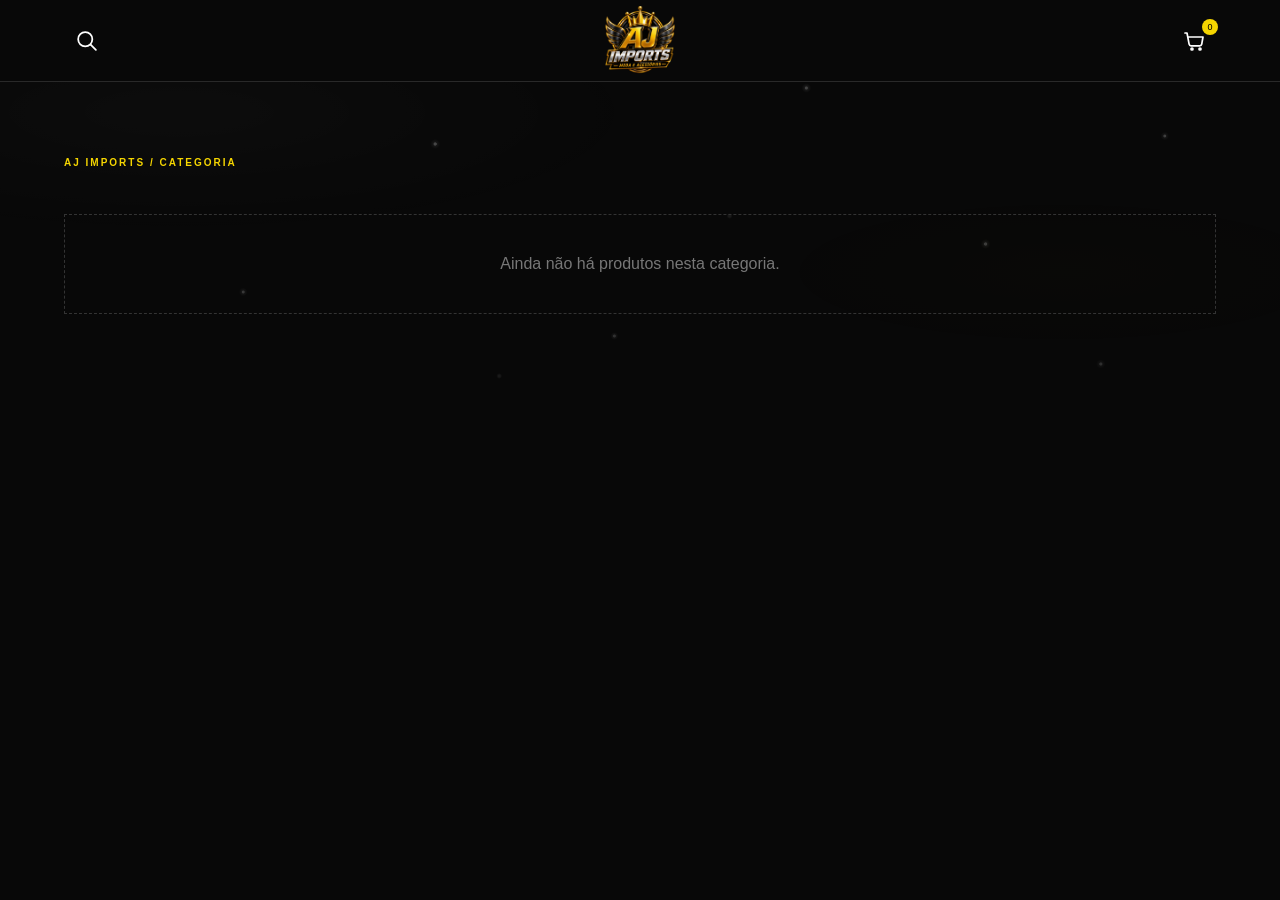
==== commit 3781b211: "Refresh shared background styles on categoria.html" ====
--- a/categoria.html
+++ b/categoria.html
@@ -1,3 +1,3 @@
-<!doctype html><html lang="pt-BR"><head><meta charset="utf-8"><meta name="viewport" content="width=device-width,initial-scale=1"><meta name="theme-color" content="#080808"><meta name="description" content="AJ IMPORTS — moda, streetwear e peças esportivas para quem expressa atitude, estilo e personalidade. Descubra nossas categorias e novidades."><link rel="manifest" href="manifest.webmanifest"><link rel="apple-touch-icon" href="assets/Emblema%20Premium%20AJ%20Imports.png"><title>Categoria — AJ IMPORTS ©</title><link rel="stylesheet" href="assets/css/style.css?v=9"><script defer src="assets/js/category.js?v=3"></script><script defer src="assets/js/shared-header.js?v=2"></script><script defer src="assets/js/cinematic.js?v=1"></script></head><body><header class="header"><button id="searchBtn" class="search-trigger" type="button" aria-label="Pesquisar produtos"><svg viewBox="0 0 24 24" aria-hidden="true"><circle cx="10.8" cy="10.8" r="6.8"></circle><path d="m16 16 5 5"></path></svg></button><a class="logo logo-emblem" href="index.html" aria-label="AJ Imports — página inicial"><img src="assets/Emblema%20Premium%20AJ%20Imports.png" alt="Emblema AJ Imports"></a><button id="bagBtn" aria-label="Carrinho de compras"><svg viewBox="0 0 24 24" aria-hidden="true"><path d="M3 4h2l2.1 11.2a2 2 0 0 0 2 1.6h8.7a2 2 0 0 0 1.9-1.5L21 8H6"></path><circle cx="10" cy="20" r="1"></circle><circle cx="18" cy="20" r="1"></circle></svg><sup id="count">0</sup></button></header>
+<!doctype html><html lang="pt-BR"><head><meta charset="utf-8"><meta name="viewport" content="width=device-width,initial-scale=1"><meta name="theme-color" content="#080808"><meta name="description" content="AJ IMPORTS — moda, streetwear e peças esportivas para quem expressa atitude, estilo e personalidade. Descubra nossas categorias e novidades."><link rel="manifest" href="manifest.webmanifest"><link rel="apple-touch-icon" href="assets/Emblema%20Premium%20AJ%20Imports.png"><title>Categoria — AJ IMPORTS ©</title><link rel="stylesheet" href="assets/css/style.css?v=10"><script defer src="assets/js/category.js?v=3"></script><script defer src="assets/js/shared-header.js?v=2"></script><script defer src="assets/js/cinematic.js?v=1"></script></head><body><header class="header"><button id="searchBtn" class="search-trigger" type="button" aria-label="Pesquisar produtos"><svg viewBox="0 0 24 24" aria-hidden="true"><circle cx="10.8" cy="10.8" r="6.8"></circle><path d="m16 16 5 5"></path></svg></button><a class="logo logo-emblem" href="index.html" aria-label="AJ Imports — página inicial"><img src="assets/Emblema%20Premium%20AJ%20Imports.png" alt="Emblema AJ Imports"></a><button id="bagBtn" aria-label="Carrinho de compras"><svg viewBox="0 0 24 24" aria-hidden="true"><path d="M3 4h2l2.1 11.2a2 2 0 0 0 2 1.6h8.7a2 2 0 0 0 1.9-1.5L21 8H6"></path><circle cx="10" cy="20" r="1"></circle><circle cx="18" cy="20" r="1"></circle></svg><sup id="count">0</sup></button></header>
 <div id="search" class="search"><div class="search-inner"><input id="searchInput" type="search" placeholder="PESQUISAR PRODUTOS..." autocomplete="off" enterkeyhint="search"><button id="closeSearch" type="button" aria-label="Fechar pesquisa">×</button></div><div id="headerSearchResults" class="header-search-results" aria-live="polite"></div></div>
 <div id="shade" class="shade"></div><aside id="drawer" class="drawer"><header><h2>SUA SACOLA</h2><button id="closeBag" aria-label="Fechar sacola">×</button></header><div id="cartItems"></div><section class="coupon-area"><label for="couponCode">CUPOM DE DESCONTO</label><div class="coupon-entry"><input id="couponCode" type="text" placeholder="Digite seu cupom" autocomplete="off"><button id="applyCoupon" type="button">APLICAR</button></div><p id="couponMessage" role="status">Nenhum cupom disponível no momento.</p></section><div class="total"><b>TOTAL</b><strong id="total">R$ 0,00</strong></div><button id="checkout" class="yellow wide">FINALIZAR PELO WHATSAPP</button></aside><main class="section"><small>AJ IMPORTS / CATEGORIA</small><h2 id="title"></h2><div id="items" class="products"></div></main></body></html>
--- a/assets/css/style.css
+++ b/assets/css/style.css
@@ -1253,3 +1253,39 @@
  .search-result-info strong{font-size:10px}
  .search-result-price{font-size:10px}
 }
+
+.statement h2{max-width:100%;overflow-wrap:normal}.statement .maranhao-flag{display:inline-block;width:.95em;height:.68em;vertical-align:-.02em;margin-left:.12em;box-shadow:0 0 0 1px #1116;}
+@media(max-width:650px){.statement h2{font-size:clamp(34px,8vw,54px);line-height:.95}.statement .maranhao-flag{width:.9em;height:.64em}}
+
+
+/* Granizo 3D minimalista — textura atmosférica global */
+body{position:relative;isolation:isolate}
+body::before{
+ content:"";position:fixed;inset:0;z-index:-1;pointer-events:none;
+ opacity:.52;
+ background-image:
+  radial-gradient(circle at 7% 18%,rgba(255,255,255,.52) 0 1px,rgba(255,255,255,.13) 1.5px,transparent 4px),
+  radial-gradient(circle at 19% 73%,rgba(255,255,255,.38) 0 1px,rgba(255,255,255,.1) 1.8px,transparent 4.5px),
+  radial-gradient(circle at 34% 36%,rgba(255,255,255,.48) 0 1.2px,rgba(255,255,255,.1) 2px,transparent 5px),
+  radial-gradient(circle at 48% 84%,rgba(255,255,255,.32) 0 1px,rgba(255,255,255,.1) 1.8px,transparent 4px),
+  radial-gradient(circle at 63% 22%,rgba(255,255,255,.46) 0 1px,rgba(255,255,255,.12) 2px,transparent 5px),
+  radial-gradient(circle at 77% 61%,rgba(255,255,255,.4) 0 1.2px,rgba(255,255,255,.1) 2px,transparent 5px),
+  radial-gradient(circle at 91% 34%,rgba(255,255,255,.42) 0 1px,rgba(255,255,255,.1) 1.8px,transparent 4.5px),
+  radial-gradient(circle at 86% 91%,rgba(255,255,255,.3) 0 1px,rgba(255,255,255,.08) 2px,transparent 5px);
+ background-size:100% 100%;
+ animation:ice-drift 24s ease-in-out infinite alternate;
+}
+body::after{
+ content:"";position:fixed;inset:0;z-index:-1;pointer-events:none;opacity:.42;
+ background:
+  radial-gradient(ellipse at 14% 28%,rgba(255,255,255,.055),transparent 34%),
+  radial-gradient(ellipse at 83% 68%,rgba(245,213,0,.025),transparent 30%),
+  radial-gradient(circle at 24% 12%,rgba(255,255,255,.2) 0 1px,transparent 3px),
+  radial-gradient(circle at 57% 54%,rgba(255,255,255,.18) 0 1px,transparent 3px),
+  radial-gradient(circle at 72% 9%,rgba(255,255,255,.16) 0 1px,transparent 3px),
+  radial-gradient(circle at 39% 94%,rgba(255,255,255,.17) 0 1px,transparent 3px);
+ animation:ice-glow 18s ease-in-out infinite alternate;
+}
+@keyframes ice-drift{from{transform:translate3d(0,0,0)}to{transform:translate3d(0,-9px,0)}}
+@keyframes ice-glow{from{opacity:.24}to{opacity:.48}}
+@media(prefers-reduced-motion:reduce){body::before,body::after{animation:none}}
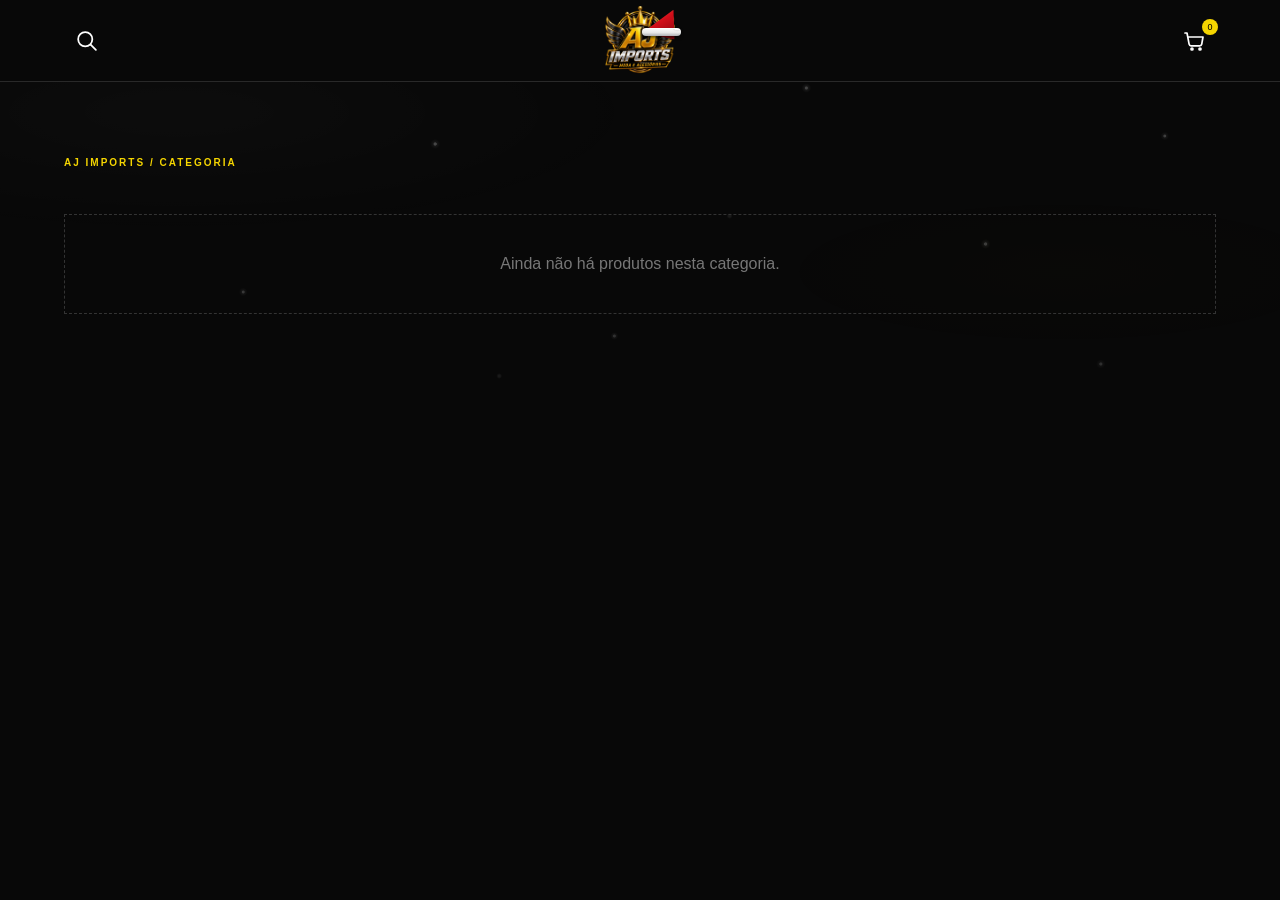
==== commit 40f43a36: "Refresh Santa hat styling on categoria.html" ====
--- a/categoria.html
+++ b/categoria.html
@@ -1,3 +1,3 @@
-<!doctype html><html lang="pt-BR"><head><meta charset="utf-8"><meta name="viewport" content="width=device-width,initial-scale=1"><meta name="theme-color" content="#080808"><meta name="description" content="AJ IMPORTS — moda, streetwear e peças esportivas para quem expressa atitude, estilo e personalidade. Descubra nossas categorias e novidades."><link rel="manifest" href="manifest.webmanifest"><link rel="apple-touch-icon" href="assets/Emblema%20Premium%20AJ%20Imports.png"><title>Categoria — AJ IMPORTS ©</title><link rel="stylesheet" href="assets/css/style.css?v=10"><script defer src="assets/js/category.js?v=3"></script><script defer src="assets/js/shared-header.js?v=2"></script><script defer src="assets/js/cinematic.js?v=1"></script></head><body><header class="header"><button id="searchBtn" class="search-trigger" type="button" aria-label="Pesquisar produtos"><svg viewBox="0 0 24 24" aria-hidden="true"><circle cx="10.8" cy="10.8" r="6.8"></circle><path d="m16 16 5 5"></path></svg></button><a class="logo logo-emblem" href="index.html" aria-label="AJ Imports — página inicial"><img src="assets/Emblema%20Premium%20AJ%20Imports.png" alt="Emblema AJ Imports"></a><button id="bagBtn" aria-label="Carrinho de compras"><svg viewBox="0 0 24 24" aria-hidden="true"><path d="M3 4h2l2.1 11.2a2 2 0 0 0 2 1.6h8.7a2 2 0 0 0 1.9-1.5L21 8H6"></path><circle cx="10" cy="20" r="1"></circle><circle cx="18" cy="20" r="1"></circle></svg><sup id="count">0</sup></button></header>
+<!doctype html><html lang="pt-BR"><head><meta charset="utf-8"><meta name="viewport" content="width=device-width,initial-scale=1"><meta name="theme-color" content="#080808"><meta name="description" content="AJ IMPORTS — moda, streetwear e peças esportivas para quem expressa atitude, estilo e personalidade. Descubra nossas categorias e novidades."><link rel="manifest" href="manifest.webmanifest"><link rel="apple-touch-icon" href="assets/Emblema%20Premium%20AJ%20Imports.png"><title>Categoria — AJ IMPORTS ©</title><link rel="stylesheet" href="assets/css/style.css?v=11"><script defer src="assets/js/category.js?v=3"></script><script defer src="assets/js/shared-header.js?v=2"></script><script defer src="assets/js/cinematic.js?v=1"></script></head><body><header class="header"><button id="searchBtn" class="search-trigger" type="button" aria-label="Pesquisar produtos"><svg viewBox="0 0 24 24" aria-hidden="true"><circle cx="10.8" cy="10.8" r="6.8"></circle><path d="m16 16 5 5"></path></svg></button><a class="logo logo-emblem" href="index.html" aria-label="AJ Imports — página inicial"><img src="assets/Emblema%20Premium%20AJ%20Imports.png" alt="Emblema AJ Imports"></a><button id="bagBtn" aria-label="Carrinho de compras"><svg viewBox="0 0 24 24" aria-hidden="true"><path d="M3 4h2l2.1 11.2a2 2 0 0 0 2 1.6h8.7a2 2 0 0 0 1.9-1.5L21 8H6"></path><circle cx="10" cy="20" r="1"></circle><circle cx="18" cy="20" r="1"></circle></svg><sup id="count">0</sup></button></header>
 <div id="search" class="search"><div class="search-inner"><input id="searchInput" type="search" placeholder="PESQUISAR PRODUTOS..." autocomplete="off" enterkeyhint="search"><button id="closeSearch" type="button" aria-label="Fechar pesquisa">×</button></div><div id="headerSearchResults" class="header-search-results" aria-live="polite"></div></div>
 <div id="shade" class="shade"></div><aside id="drawer" class="drawer"><header><h2>SUA SACOLA</h2><button id="closeBag" aria-label="Fechar sacola">×</button></header><div id="cartItems"></div><section class="coupon-area"><label for="couponCode">CUPOM DE DESCONTO</label><div class="coupon-entry"><input id="couponCode" type="text" placeholder="Digite seu cupom" autocomplete="off"><button id="applyCoupon" type="button">APLICAR</button></div><p id="couponMessage" role="status">Nenhum cupom disponível no momento.</p></section><div class="total"><b>TOTAL</b><strong id="total">R$ 0,00</strong></div><button id="checkout" class="yellow wide">FINALIZAR PELO WHATSAPP</button></aside><main class="section"><small>AJ IMPORTS / CATEGORIA</small><h2 id="title"></h2><div id="items" class="products"></div></main></body></html>
--- a/assets/css/style.css
+++ b/assets/css/style.css
@@ -1289,3 +1289,24 @@
 @keyframes ice-drift{from{transform:translate3d(0,0,0)}to{transform:translate3d(0,-9px,0)}}
 @keyframes ice-glow{from{opacity:.24}to{opacity:.48}}
 @media(prefers-reduced-motion:reduce){body::before,body::after{animation:none}}
+
+
+/* Gorro de Natal 3D encaixado sobre o emblema do cabeçalho */
+.header .logo-emblem{position:relative;overflow:visible}
+.header .logo-emblem::before{
+ content:"";position:absolute;z-index:2;top:1px;right:15px;width:34px;height:29px;
+ background:linear-gradient(135deg,#ff5a50 0%,#d20e19 48%,#850710 100%);
+ clip-path:polygon(4% 100%,100% 100%,77% 0%);
+ transform:rotate(13deg);transform-origin:bottom center;
+ filter:drop-shadow(2px 3px 2px #000b);
+}
+.header .logo-emblem::after{
+ content:"";position:absolute;z-index:3;top:22px;right:9px;width:39px;height:8px;
+ border-radius:7px;background:linear-gradient(180deg,#fff 0%,#e8e8e8 58%,#aeb0b4 100%);
+ box-shadow:0 2px 3px #0009, inset 0 1px 1px #fff;
+ background-image:radial-gradient(circle at 91% -3px,#fff 0 5px,#e5e5e5 5.5px,transparent 7px),linear-gradient(180deg,#fff 0%,#e8e8e8 58%,#aeb0b4 100%);
+}
+@media(max-width:650px){
+ .header .logo-emblem::before{top:0;right:12px;width:29px;height:25px}
+ .header .logo-emblem::after{top:19px;right:7px;width:34px;height:7px}
+}
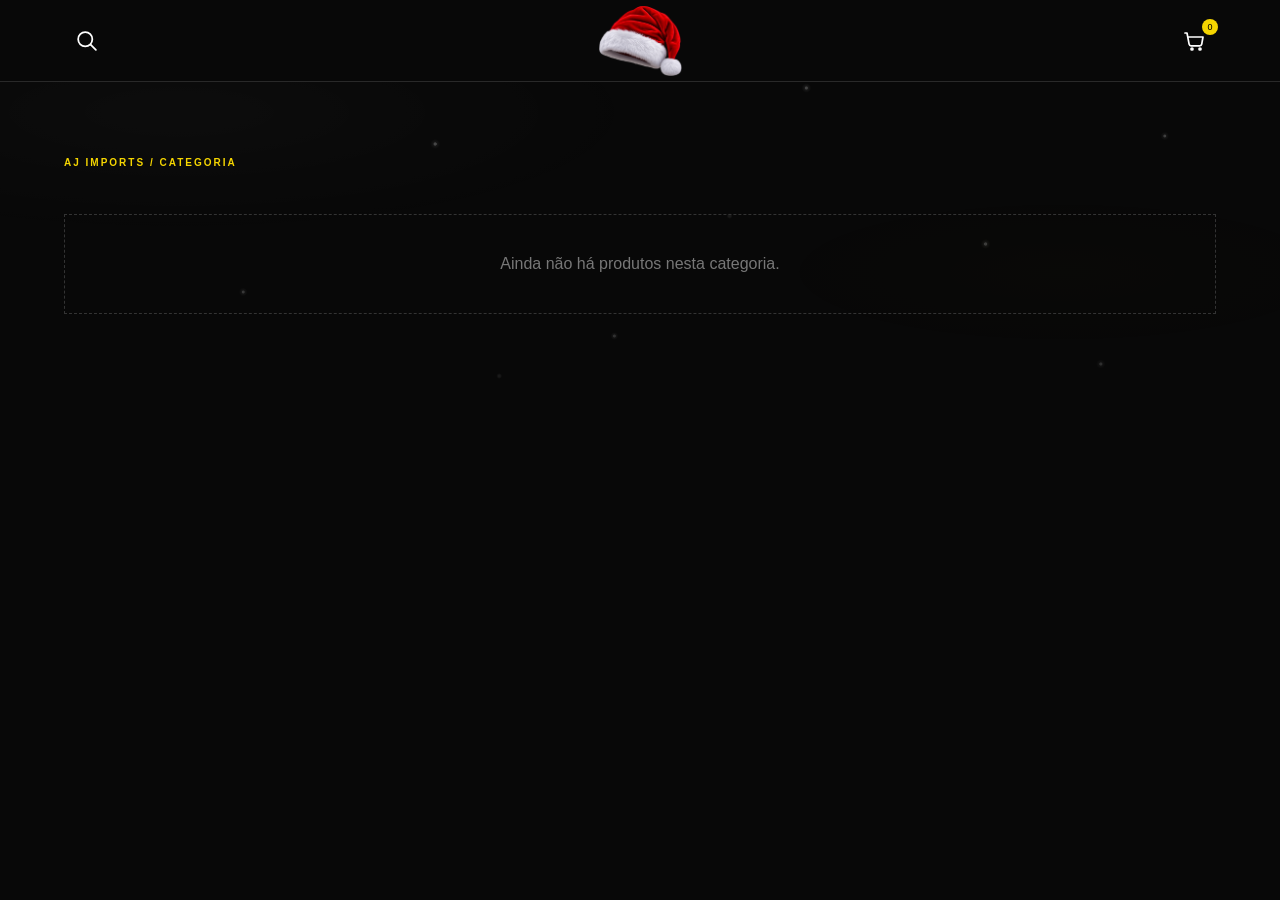
==== commit ada02017: "Atualiza logo do cabeçalho com imagem natalina oficial" ====
--- a/categoria.html
+++ b/categoria.html
@@ -1,3 +1,3 @@
-<!doctype html><html lang="pt-BR"><head><meta charset="utf-8"><meta name="viewport" content="width=device-width,initial-scale=1"><meta name="theme-color" content="#080808"><meta name="description" content="AJ IMPORTS — moda, streetwear e peças esportivas para quem expressa atitude, estilo e personalidade. Descubra nossas categorias e novidades."><link rel="manifest" href="manifest.webmanifest"><link rel="apple-touch-icon" href="assets/Emblema%20Premium%20AJ%20Imports.png"><title>Categoria — AJ IMPORTS ©</title><link rel="stylesheet" href="assets/css/style.css?v=11"><script defer src="assets/js/category.js?v=3"></script><script defer src="assets/js/shared-header.js?v=2"></script><script defer src="assets/js/cinematic.js?v=1"></script></head><body><header class="header"><button id="searchBtn" class="search-trigger" type="button" aria-label="Pesquisar produtos"><svg viewBox="0 0 24 24" aria-hidden="true"><circle cx="10.8" cy="10.8" r="6.8"></circle><path d="m16 16 5 5"></path></svg></button><a class="logo logo-emblem" href="index.html" aria-label="AJ Imports — página inicial"><img src="assets/Emblema%20Premium%20AJ%20Imports.png" alt="Emblema AJ Imports"></a><button id="bagBtn" aria-label="Carrinho de compras"><svg viewBox="0 0 24 24" aria-hidden="true"><path d="M3 4h2l2.1 11.2a2 2 0 0 0 2 1.6h8.7a2 2 0 0 0 1.9-1.5L21 8H6"></path><circle cx="10" cy="20" r="1"></circle><circle cx="18" cy="20" r="1"></circle></svg><sup id="count">0</sup></button></header>
+<!doctype html><html lang="pt-BR"><head><meta charset="utf-8"><meta name="viewport" content="width=device-width,initial-scale=1"><meta name="theme-color" content="#080808"><meta name="description" content="AJ IMPORTS — moda, streetwear e peças esportivas para quem expressa atitude, estilo e personalidade. Descubra nossas categorias e novidades."><link rel="manifest" href="manifest.webmanifest"><link rel="apple-touch-icon" href="assets/IMG_3833.png"><title>Categoria — AJ IMPORTS ©</title><link rel="stylesheet" href="assets/css/style.css?v=12"><script defer src="assets/js/category.js?v=3"></script><script defer src="assets/js/shared-header.js?v=2"></script><script defer src="assets/js/cinematic.js?v=1"></script></head><body><header class="header"><button id="searchBtn" class="search-trigger" type="button" aria-label="Pesquisar produtos"><svg viewBox="0 0 24 24" aria-hidden="true"><circle cx="10.8" cy="10.8" r="6.8"></circle><path d="m16 16 5 5"></path></svg></button><a class="logo logo-emblem" href="index.html" aria-label="AJ Imports — página inicial"><img src="assets/IMG_3833.png" alt="Emblema AJ Imports"></a><button id="bagBtn" aria-label="Carrinho de compras"><svg viewBox="0 0 24 24" aria-hidden="true"><path d="M3 4h2l2.1 11.2a2 2 0 0 0 2 1.6h8.7a2 2 0 0 0 1.9-1.5L21 8H6"></path><circle cx="10" cy="20" r="1"></circle><circle cx="18" cy="20" r="1"></circle></svg><sup id="count">0</sup></button></header>
 <div id="search" class="search"><div class="search-inner"><input id="searchInput" type="search" placeholder="PESQUISAR PRODUTOS..." autocomplete="off" enterkeyhint="search"><button id="closeSearch" type="button" aria-label="Fechar pesquisa">×</button></div><div id="headerSearchResults" class="header-search-results" aria-live="polite"></div></div>
 <div id="shade" class="shade"></div><aside id="drawer" class="drawer"><header><h2>SUA SACOLA</h2><button id="closeBag" aria-label="Fechar sacola">×</button></header><div id="cartItems"></div><section class="coupon-area"><label for="couponCode">CUPOM DE DESCONTO</label><div class="coupon-entry"><input id="couponCode" type="text" placeholder="Digite seu cupom" autocomplete="off"><button id="applyCoupon" type="button">APLICAR</button></div><p id="couponMessage" role="status">Nenhum cupom disponível no momento.</p></section><div class="total"><b>TOTAL</b><strong id="total">R$ 0,00</strong></div><button id="checkout" class="yellow wide">FINALIZAR PELO WHATSAPP</button></aside><main class="section"><small>AJ IMPORTS / CATEGORIA</small><h2 id="title"></h2><div id="items" class="products"></div></main></body></html>
--- a/assets/css/style.css
+++ b/assets/css/style.css
@@ -1291,22 +1291,3 @@
 @media(prefers-reduced-motion:reduce){body::before,body::after{animation:none}}
 
 
-/* Gorro de Natal 3D encaixado sobre o emblema do cabeçalho */
-.header .logo-emblem{position:relative;overflow:visible}
-.header .logo-emblem::before{
- content:"";position:absolute;z-index:2;top:1px;right:15px;width:34px;height:29px;
- background:linear-gradient(135deg,#ff5a50 0%,#d20e19 48%,#850710 100%);
- clip-path:polygon(4% 100%,100% 100%,77% 0%);
- transform:rotate(13deg);transform-origin:bottom center;
- filter:drop-shadow(2px 3px 2px #000b);
-}
-.header .logo-emblem::after{
- content:"";position:absolute;z-index:3;top:22px;right:9px;width:39px;height:8px;
- border-radius:7px;background:linear-gradient(180deg,#fff 0%,#e8e8e8 58%,#aeb0b4 100%);
- box-shadow:0 2px 3px #0009, inset 0 1px 1px #fff;
- background-image:radial-gradient(circle at 91% -3px,#fff 0 5px,#e5e5e5 5.5px,transparent 7px),linear-gradient(180deg,#fff 0%,#e8e8e8 58%,#aeb0b4 100%);
-}
-@media(max-width:650px){
- .header .logo-emblem::before{top:0;right:12px;width:29px;height:25px}
- .header .logo-emblem::after{top:19px;right:7px;width:34px;height:7px}
-}
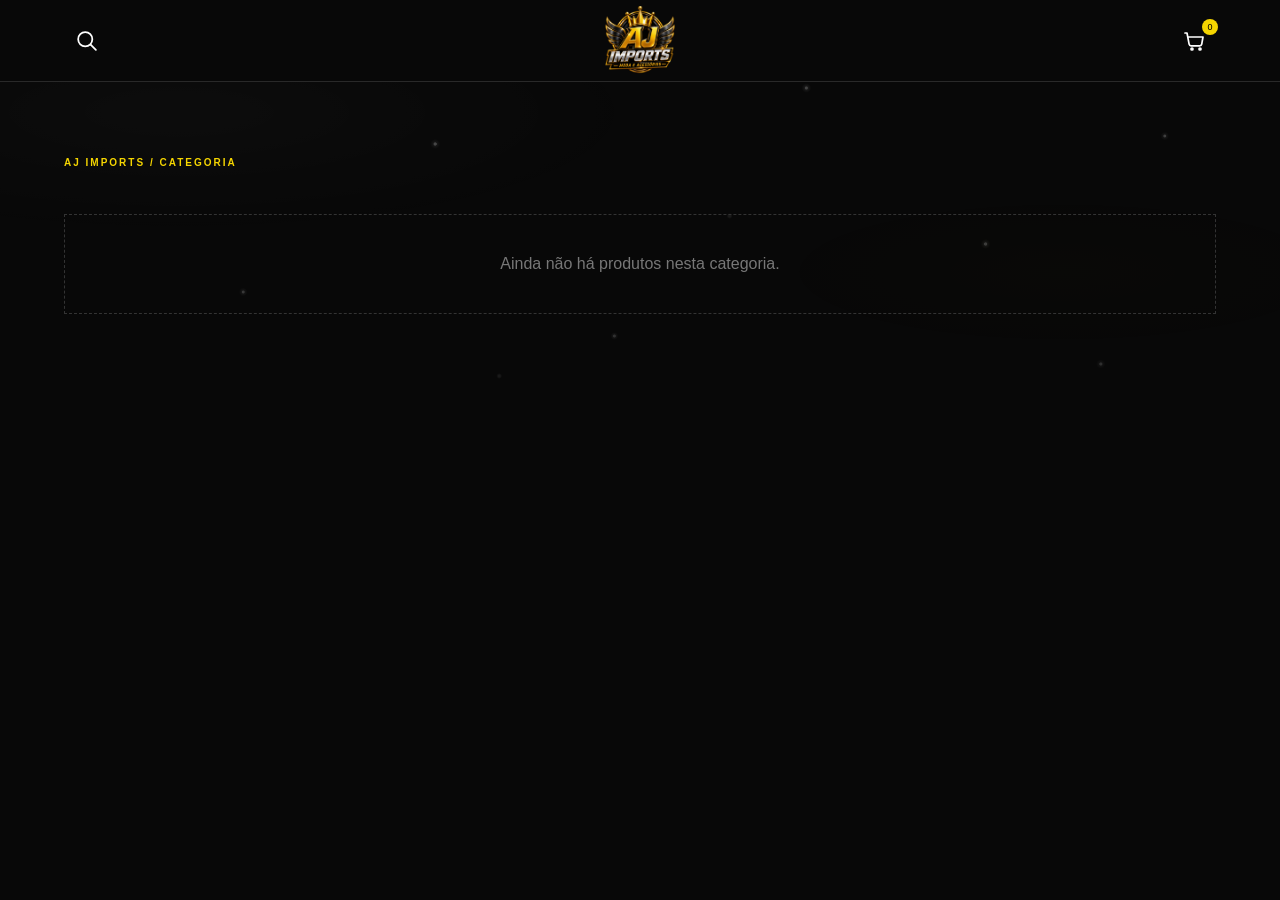
==== commit eee70888: "Restaura logo original AJ Imports" ====
--- a/categoria.html
+++ b/categoria.html
@@ -1,3 +1,3 @@
-<!doctype html><html lang="pt-BR"><head><meta charset="utf-8"><meta name="viewport" content="width=device-width,initial-scale=1"><meta name="theme-color" content="#080808"><meta name="description" content="AJ IMPORTS — moda, streetwear e peças esportivas para quem expressa atitude, estilo e personalidade. Descubra nossas categorias e novidades."><link rel="manifest" href="manifest.webmanifest"><link rel="apple-touch-icon" href="assets/IMG_3833.png"><title>Categoria — AJ IMPORTS ©</title><link rel="stylesheet" href="assets/css/style.css?v=12"><script defer src="assets/js/category.js?v=3"></script><script defer src="assets/js/shared-header.js?v=2"></script><script defer src="assets/js/cinematic.js?v=1"></script></head><body><header class="header"><button id="searchBtn" class="search-trigger" type="button" aria-label="Pesquisar produtos"><svg viewBox="0 0 24 24" aria-hidden="true"><circle cx="10.8" cy="10.8" r="6.8"></circle><path d="m16 16 5 5"></path></svg></button><a class="logo logo-emblem" href="index.html" aria-label="AJ Imports — página inicial"><img src="assets/IMG_3833.png" alt="Emblema AJ Imports"></a><button id="bagBtn" aria-label="Carrinho de compras"><svg viewBox="0 0 24 24" aria-hidden="true"><path d="M3 4h2l2.1 11.2a2 2 0 0 0 2 1.6h8.7a2 2 0 0 0 1.9-1.5L21 8H6"></path><circle cx="10" cy="20" r="1"></circle><circle cx="18" cy="20" r="1"></circle></svg><sup id="count">0</sup></button></header>
+<!doctype html><html lang="pt-BR"><head><meta charset="utf-8"><meta name="viewport" content="width=device-width,initial-scale=1"><meta name="theme-color" content="#080808"><meta name="description" content="AJ IMPORTS — moda, streetwear e peças esportivas para quem expressa atitude, estilo e personalidade. Descubra nossas categorias e novidades."><link rel="manifest" href="manifest.webmanifest"><link rel="apple-touch-icon" href="assets/Emblema%20Premium%20AJ%20Imports.png"><title>Categoria — AJ IMPORTS ©</title><link rel="stylesheet" href="assets/css/style.css?v=13"><script defer src="assets/js/category.js?v=3"></script><script defer src="assets/js/shared-header.js?v=2"></script><script defer src="assets/js/cinematic.js?v=1"></script></head><body><header class="header"><button id="searchBtn" class="search-trigger" type="button" aria-label="Pesquisar produtos"><svg viewBox="0 0 24 24" aria-hidden="true"><circle cx="10.8" cy="10.8" r="6.8"></circle><path d="m16 16 5 5"></path></svg></button><a class="logo logo-emblem" href="index.html" aria-label="AJ Imports — página inicial"><img src="assets/Emblema%20Premium%20AJ%20Imports.png" alt="Emblema AJ Imports"></a><button id="bagBtn" aria-label="Carrinho de compras"><svg viewBox="0 0 24 24" aria-hidden="true"><path d="M3 4h2l2.1 11.2a2 2 0 0 0 2 1.6h8.7a2 2 0 0 0 1.9-1.5L21 8H6"></path><circle cx="10" cy="20" r="1"></circle><circle cx="18" cy="20" r="1"></circle></svg><sup id="count">0</sup></button></header>
 <div id="search" class="search"><div class="search-inner"><input id="searchInput" type="search" placeholder="PESQUISAR PRODUTOS..." autocomplete="off" enterkeyhint="search"><button id="closeSearch" type="button" aria-label="Fechar pesquisa">×</button></div><div id="headerSearchResults" class="header-search-results" aria-live="polite"></div></div>
 <div id="shade" class="shade"></div><aside id="drawer" class="drawer"><header><h2>SUA SACOLA</h2><button id="closeBag" aria-label="Fechar sacola">×</button></header><div id="cartItems"></div><section class="coupon-area"><label for="couponCode">CUPOM DE DESCONTO</label><div class="coupon-entry"><input id="couponCode" type="text" placeholder="Digite seu cupom" autocomplete="off"><button id="applyCoupon" type="button">APLICAR</button></div><p id="couponMessage" role="status">Nenhum cupom disponível no momento.</p></section><div class="total"><b>TOTAL</b><strong id="total">R$ 0,00</strong></div><button id="checkout" class="yellow wide">FINALIZAR PELO WHATSAPP</button></aside><main class="section"><small>AJ IMPORTS / CATEGORIA</small><h2 id="title"></h2><div id="items" class="products"></div></main></body></html>
